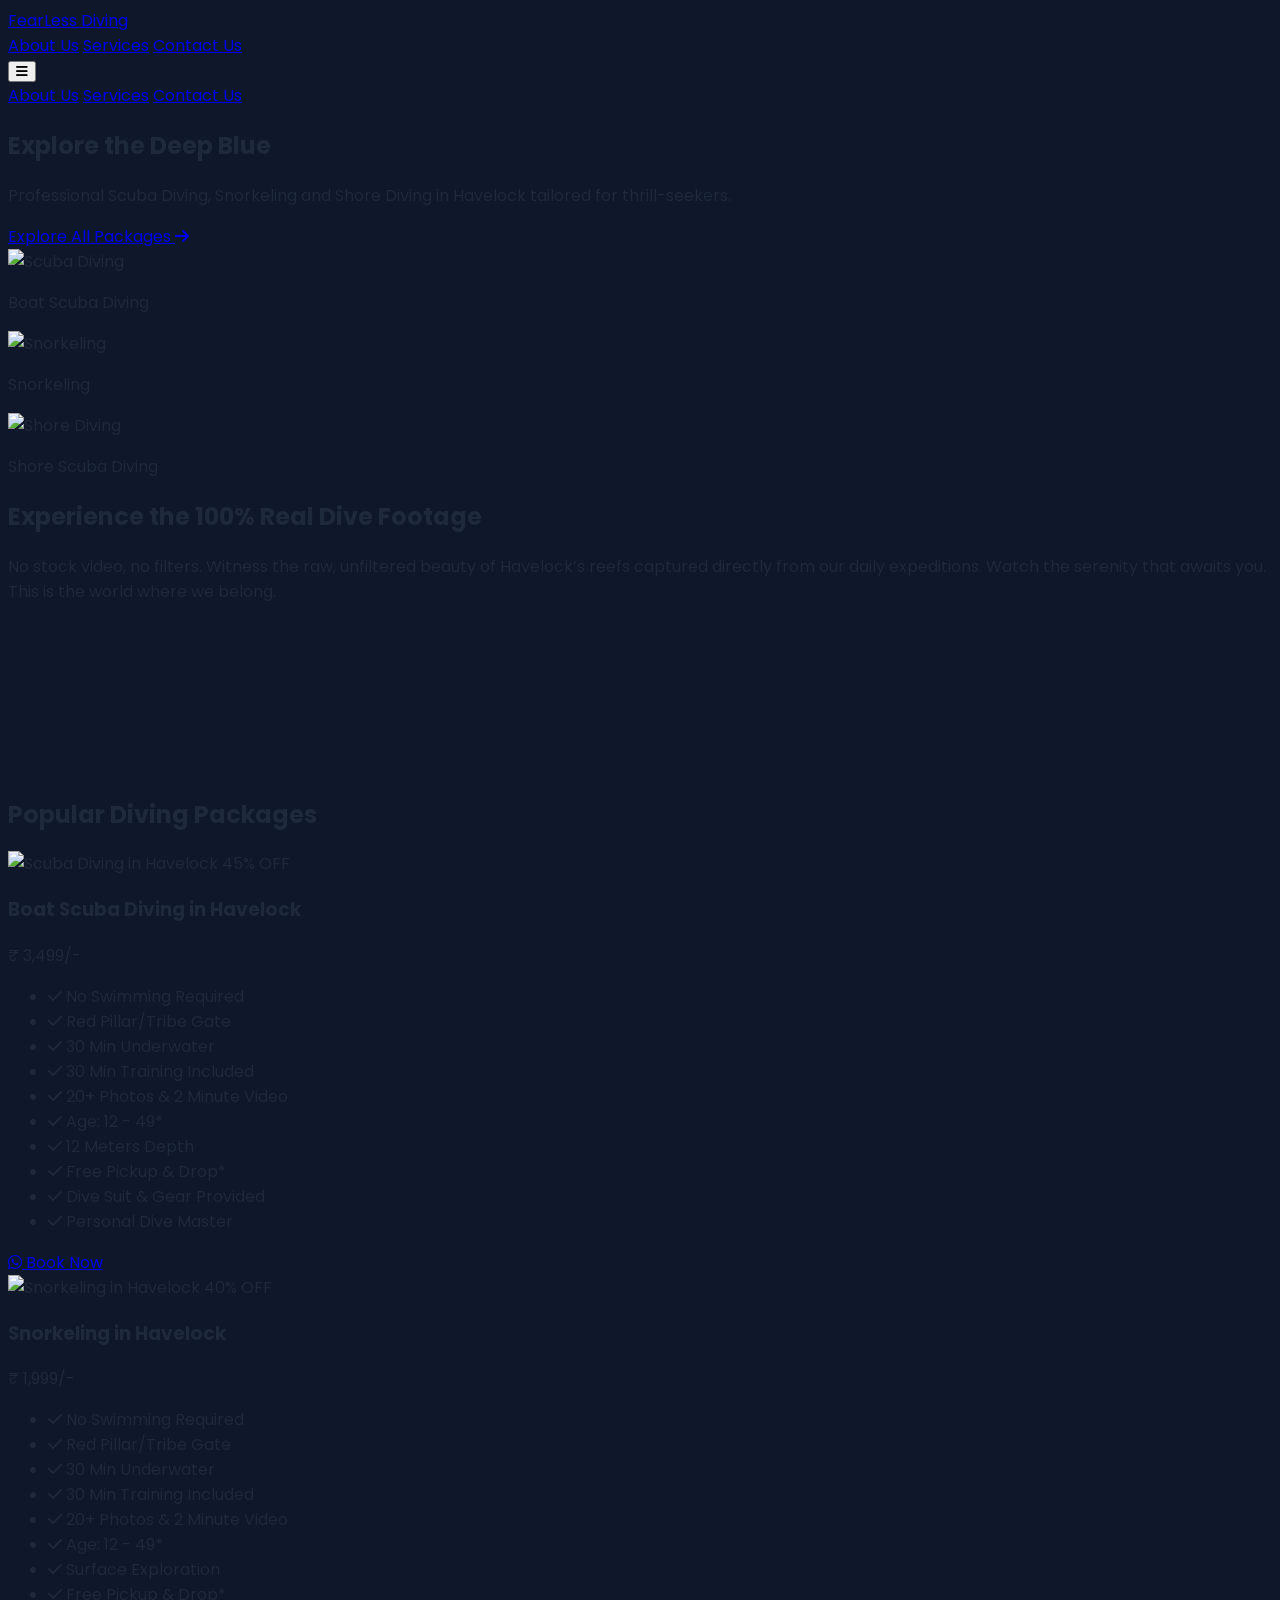
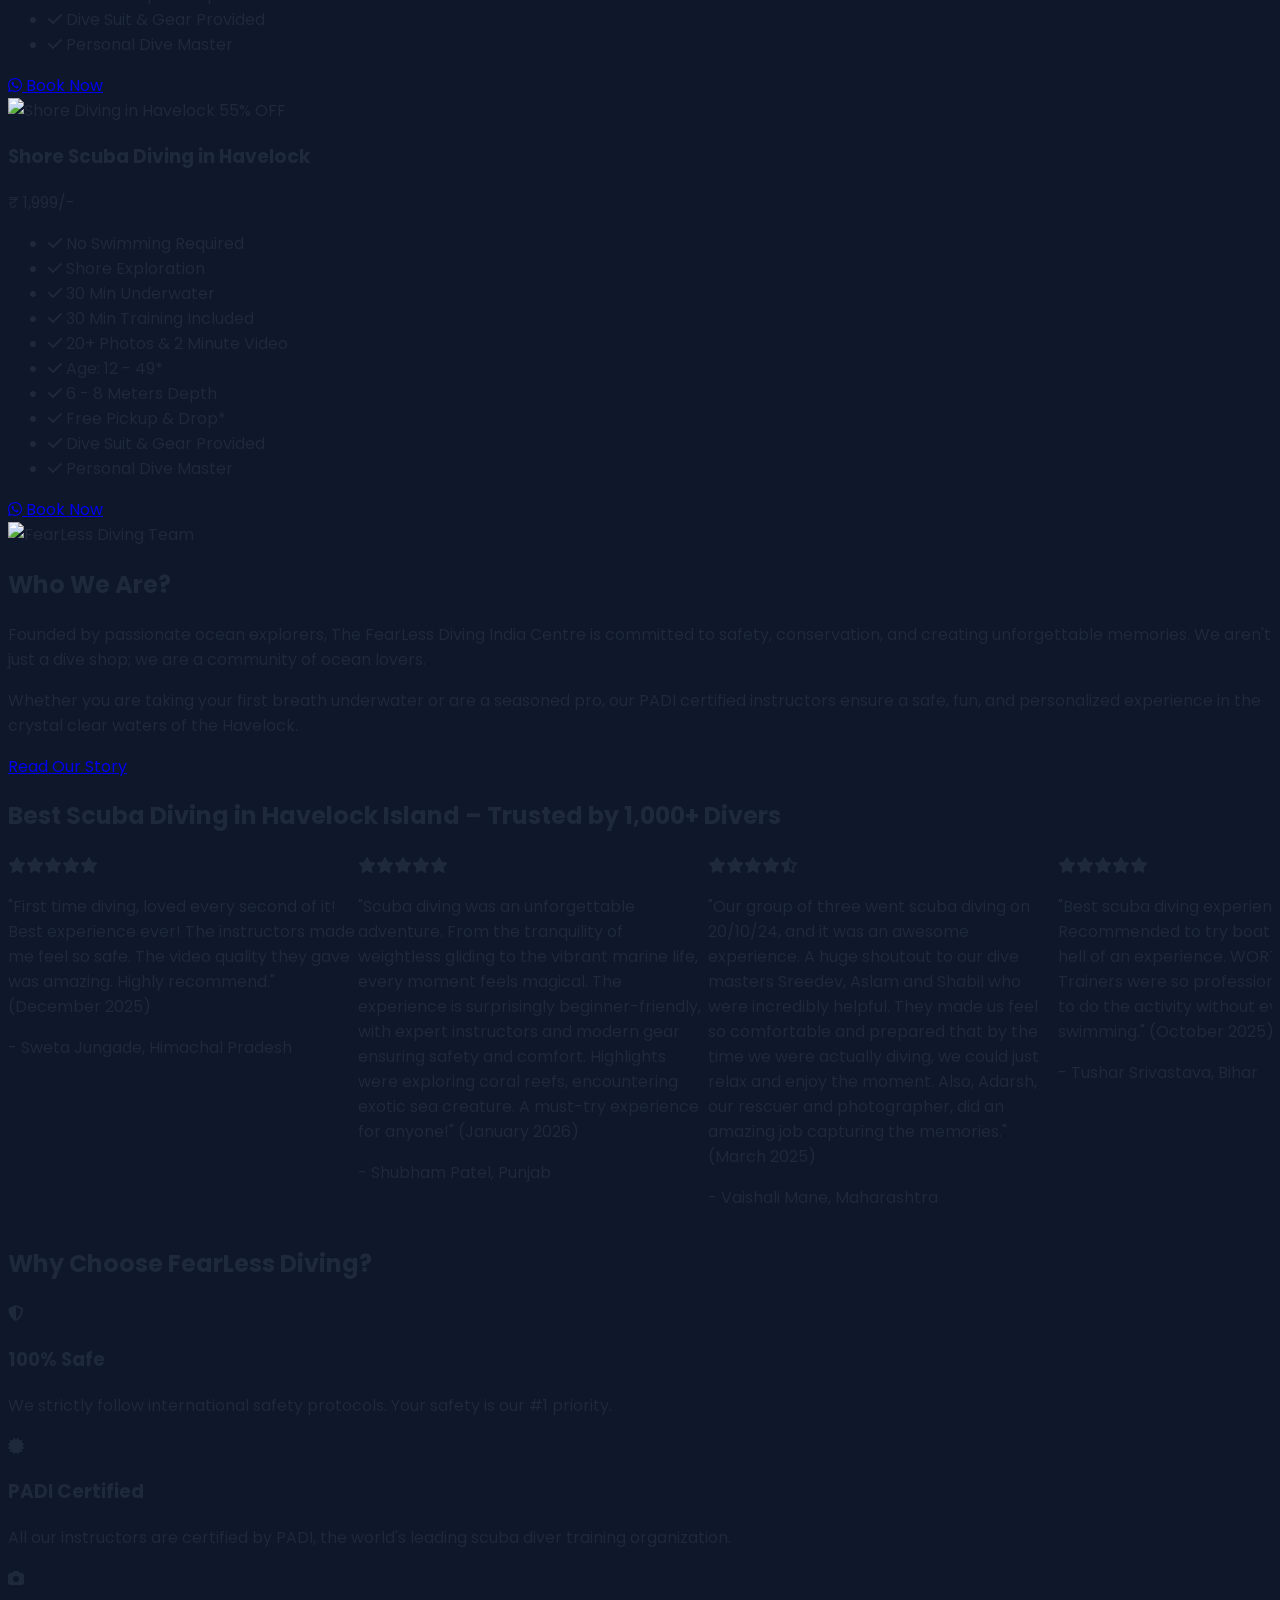
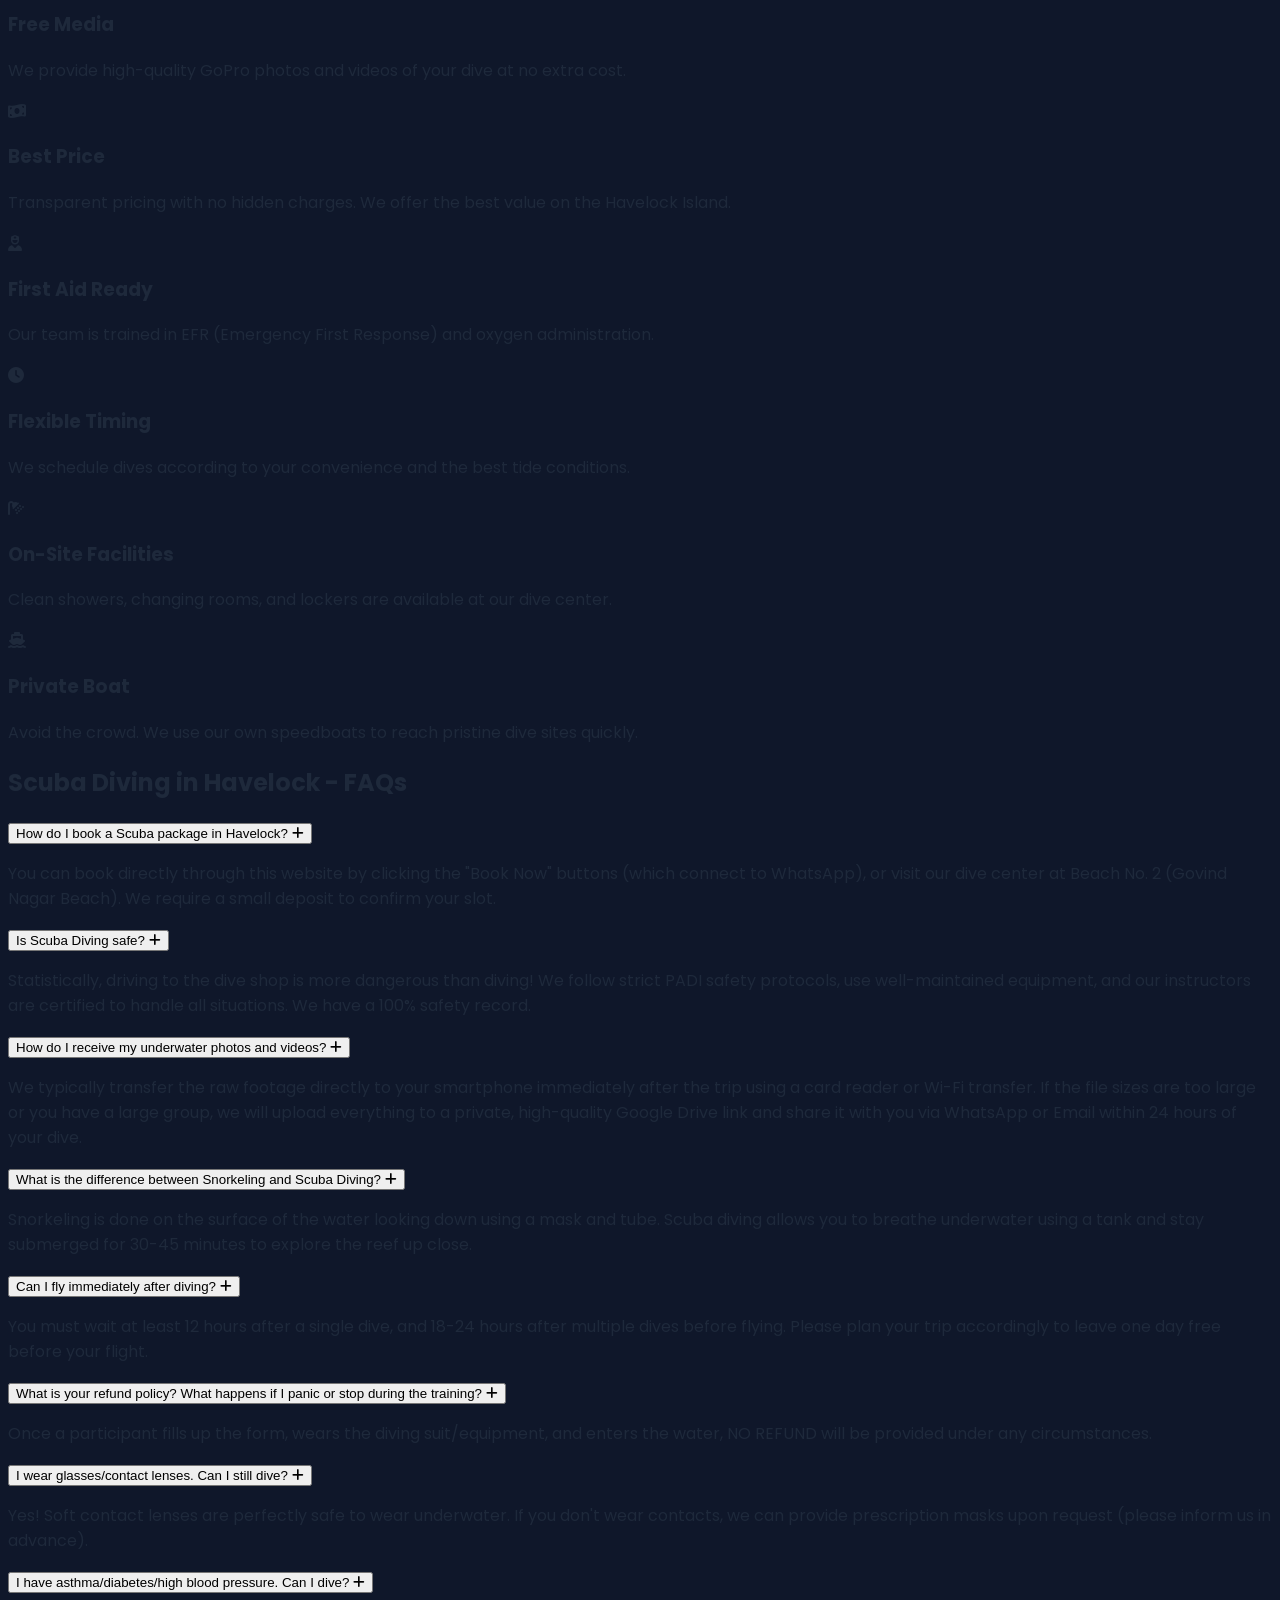
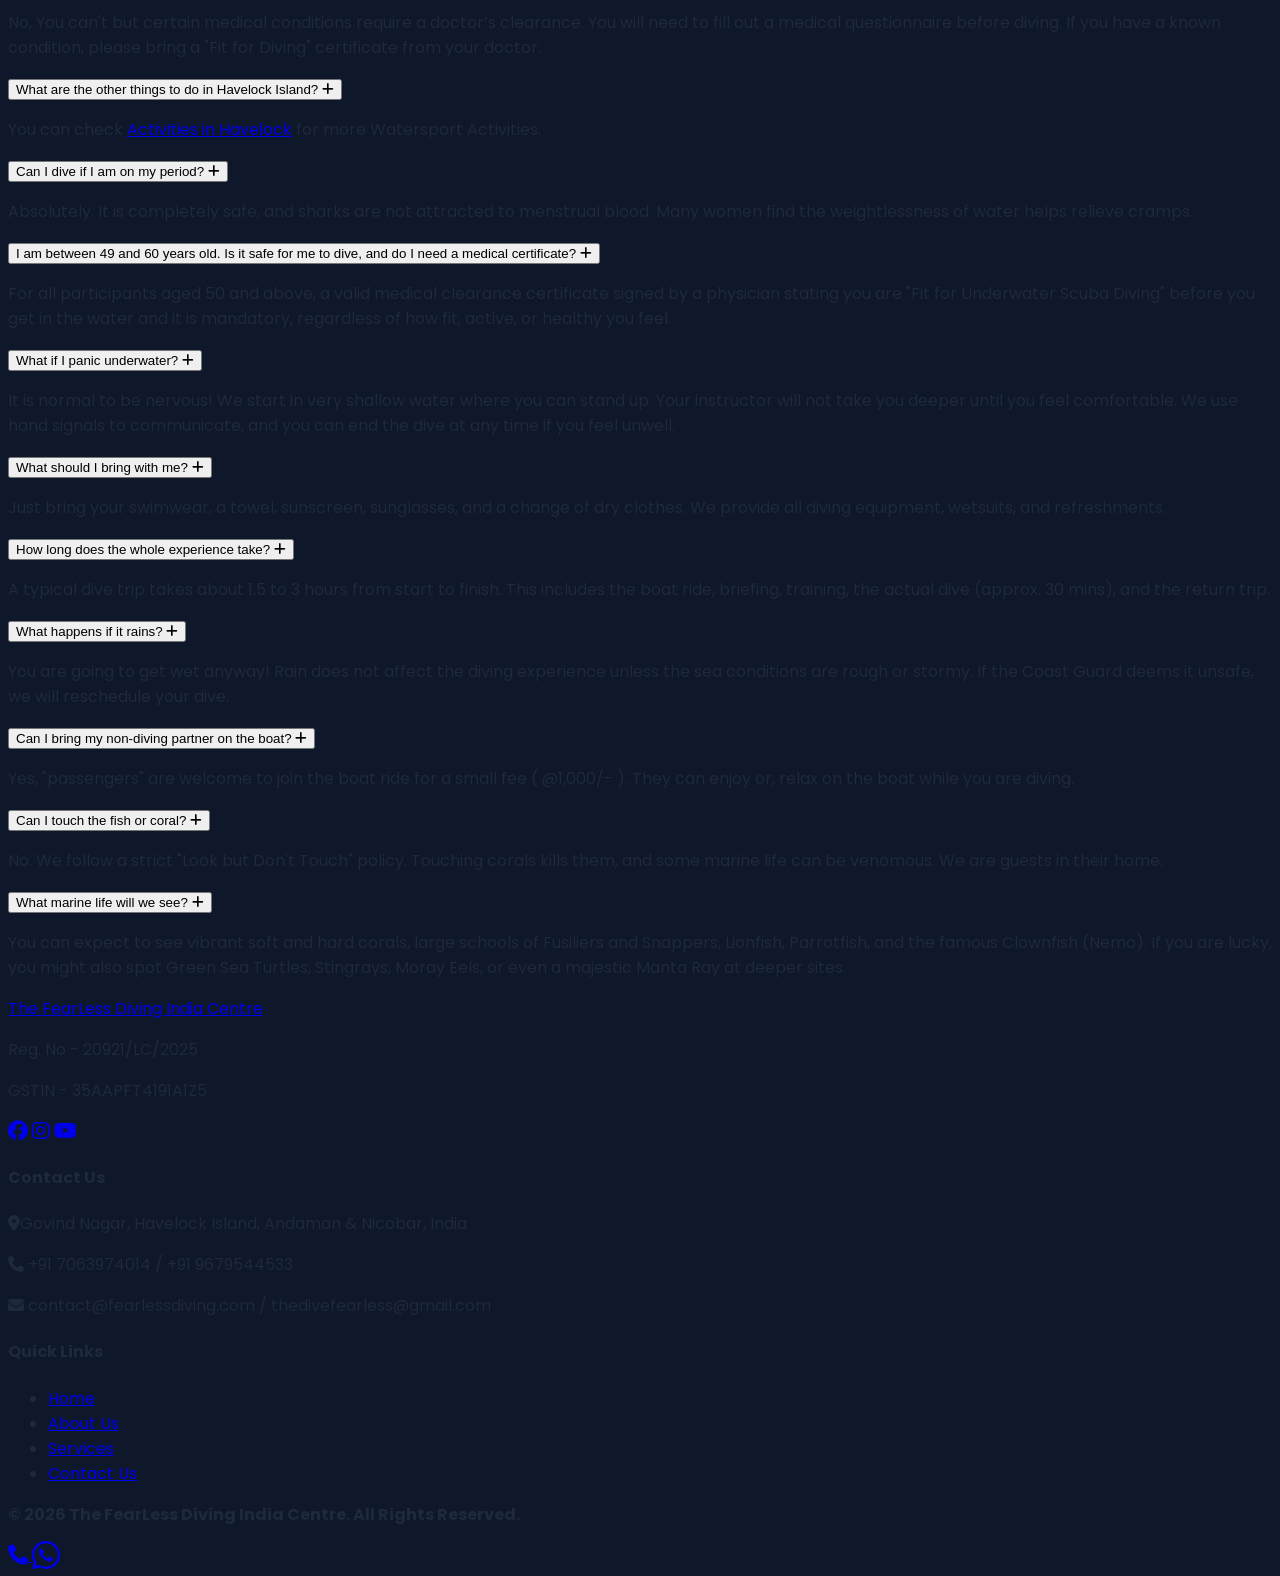
==== index.html @ 526b4c5d "Change background color from white to deep" ====
<!DOCTYPE html>
<html lang="en" class="scroll-smooth">
<head>
    <meta charset="UTF-8">
    <meta name="viewport" content="width=device-width, initial-scale=1.0, maximum-scale=1.0, user-scalable=no">
    <meta name="description" content="FearLess Diving - Scuba Diving, Snorkeling and Shore Diving in Havelock.">
    <title>FearLess Diving | Scuba & Water Sports in Havelock</title>
    
    <!-- Tailwind CSS (CDN) -->
    <script src="https://cdn.tailwindcss.com"></script>
    <script>
        tailwind.config = {
            theme: {
                extend: {
                    colors: {
                        deep: '#0a192f',
                        ocean: '#112240',
                        cyan: { 450: '#00e5ff' }
                    }
                }
            }
        }
    </script>
    
    <link rel="stylesheet" href="https://cdnjs.cloudflare.com/ajax/libs/font-awesome/6.4.0/css/all.min.css">
    <link rel="stylesheet" href="assets/css/style.css">
    <!-- Google tag (gtag.js) -->
<script async src="https://www.googletagmanager.com/gtag/js?id=AW-17920651502">
</script>
<script>
  window.dataLayer = window.dataLayer || [];
  function gtag(){dataLayer.push(arguments);}
  gtag('js', new Date());

  gtag('config', 'AW-17920651502');
</script>
</head>
<body class="bg-deep text-slate-900 no-select font-sans antialiased">

    <!-- Header (Unchanged) -->
    <header class="fixed w-full z-50 bg-deep/90 backdrop-blur-md border-b border-white/10">
        <div class="container mx-auto px-6 py-4 flex justify-between items-center">
            <a href="index.html" class="text-2xl font-bold text-cyan-400 uppercase tracking-widest">
                FearLess Diving
            </a>
            
            <nav class="hidden md:flex space-x-8 text-sm font-semibold uppercase">
                <a href="about.html" class="hover:text-cyan-400 transition">About Us</a>
                <a href="services.html" class="hover:text-cyan-400 transition">Services</a>
                <a href="contact.html" class="hover:text-cyan-400 transition">Contact Us</a>
            </nav>

            <button id="menu-btn" aria-label="Mobile Menu" class="block md:hidden text-cyan-400 focus:outline-none">
                <i class="fa-solid fa-bars text-2xl"></i>
            </button>
        </div>
        
        <div id="menu" class="hidden md:hidden flex-col bg-ocean w-full py-4 px-6 absolute top-full left-0 border-b border-white/10">
            <a href="about.html" class="block py-2 hover:text-cyan-400">About Us</a>
            <a href="services.html" class="block py-2 hover:text-cyan-400">Services</a>
            <a href="contact.html" class="block py-2 hover:text-cyan-400">Contact Us</a>
        </div>
    </header>

<!-- Hero Section -->
    <section class="relative min-h-screen flex items-center justify-center overflow-hidden pt-32 pb-20">
        <!-- Background Overlay -->
        <div class="absolute inset-0 bg-gradient-to-b from-transparent to-deep z-10"></div>
        
        <!-- Content -->
        <div class="container mx-auto px-6 relative z-20 text-center">
            <h1 class="text-4xl md:text-6xl font-bold text-white mb-4 drop-shadow-lg">
                Explore the <span class="text-cyan-400">Deep Blue</span>
            </h1>
            <p class="text-lg md:text-xl text-slate-300 mb-8 max-w-2xl mx-auto">
                Professional Scuba Diving, Snorkeling and Shore Diving in Havelock tailored for thrill-seekers.
            </p>

            <!-- CHANGE 1: Increased margin-bottom (mb-24 md:mb-32) to create gap between button and floating images -->
            <div class="mb-24 md:mb-32">
                <a href="services.html" class="inline-flex items-center justify-center bg-cyan-600 hover:bg-cyan-500 text-white font-bold py-3 px-8 rounded-full shadow-lg shadow-cyan-500/30 transition transform hover:scale-105">
                    Explore All Packages <i class="fa-solid fa-arrow-right ml-2"></i>
                </a>
            </div>
            
            <!-- CHANGE 2: Increased vertical gap (gap-y-12) for mobile so floating images don't overlap when stacked -->
            <div class="grid grid-cols-1 md:grid-cols-3 gap-y-12 md:gap-6">
                
                <!-- Image 1 -->
                <div class="animate-float">
                    <img src="https://www.fearlessdiving.com/assets/images/scuba-diving.webp?w=500&q=80" loading="lazy" alt="Scuba Diving" loading="lazy" class="rounded-xl shadow-2xl border-2 border-cyan-400/30 w-full h-64 object-cover">
                    <p class="mt-4 text-cyan-400 font-bold text-xl tracking-wide">Boat Scuba Diving</p>
                </div>

                <!-- Image 2 (Has negative margin on desktop to pull it up, but normal flow on mobile) -->
                <div class="animate-float-delay md:-mt-16">
                    <img src="https://www.fearlessdiving.com/assets/images/snorkeling.webp?w=500&q=80" loading="lazy" alt="Snorkeling" loading="lazy" class="rounded-xl shadow-2xl border-2 border-cyan-400/30 w-full h-64 object-cover">
                    <p class="mt-4 text-cyan-400 font-bold text-xl tracking-wide">Snorkeling</p>
                </div>

                <!-- Image 3 -->
                <div class="animate-float">
                    <img src="https://www.fearlessdiving.com/assets/images/shore-diving.webp?w=500&q=80" loading="lazy" alt="Shore Diving" loading="lazy" class="rounded-xl shadow-2xl border-2 border-cyan-400/30 w-full h-64 object-cover">
                    <p class="mt-4 text-cyan-400 font-bold text-xl tracking-wide">Shore Scuba Diving</p>
                </div>
            </div>
        </div>
    </section>

<!-- Video Loop Section -->
    <div class="py-12 container mx-auto px-6 border-t border-white/10">
        <div class="text-center mb-10">
            <h2 class="text-3xl font-bold text-white">Experience the <span class="text-cyan-400">100% Real Dive Footage</span></h2>
            <p class="mt-4 text-slate-400 max-w-2xl mx-auto">
                No stock video, no filters. Witness the raw, unfiltered beauty of Havelock’s reefs captured directly from our daily expeditions. Watch the serenity that awaits you. This is the world where we belong.
            </p>
        </div>

        <!-- Video Wrapper -->
        <div class="relative w-full rounded-xl shadow-2xl border-2 border-cyan-400/20 overflow-hidden bg-black">
            
            <iframe 
                class="w-full aspect-video" 
                src="https://www.youtube.com/embed/l9pBPFXhLP4?autoplay=1&mute=1&loop=1&playlist=l9pBPFXhLP4&controls=0&showinfo=0&rel=0&modestbranding=1&iv_load_policy=3" 
                title="Fearless Diving Experience" 
                frameborder="0" 
                allow="accelerometer; autoplay; clipboard-write; encrypted-media; gyroscope; picture-in-picture" 
                allowfullscreen
                loading="lazy">
            </iframe>
        </div>
    </div>
    
    <!-- Services Preview (Unchanged) -->
    <section class="py-20 bg-deep">
        <div class="container mx-auto px-6">
            <h2 class="text-3xl font-bold text-white text-center mb-12">Popular Diving Packages</h2>
            <div class="grid grid-cols-1 md:grid-cols-3 gap-8">
                <!-- Card 1 -->
                <div class="bg-deep rounded-xl overflow-hidden shadow-lg hover:shadow-cyan-400/20 transition duration-300 border border-white/5">
                    <div class="relative">
                        <img src="https://www.fearlessdiving.com/assets/images/scuba-diving-in-hevelock.webp?w=500" loading="lazy" alt="Scuba Diving in Havelock" class="w-full h-48 object-cover">
                        <span class="absolute top-2 right-2 bg-cyan-500 text-deep text-xs font-bold px-2 py-1 rounded">45% OFF</span>
                    </div>
                    <div class="p-6">
                        <h3 class="text-xl font-bold text-white mb-2">Boat Scuba Diving in Havelock</h3>
                        <p class="text-2xl text-cyan-400 font-bold mb-4">₹ 3,499/-</p>
                        <ul class="text-sm space-y-2 mb-6 text-slate-400">
                            <li><i class="fa-solid fa-check text-cyan-400 mr-2"></i> No Swimming Required</li>
                            <li><i class="fa-solid fa-check text-cyan-400 mr-2"></i> Red Pillar/Tribe Gate</li>
                            <li><i class="fa-solid fa-check text-cyan-400 mr-2"></i> 30 Min Underwater</li>
                            <li><i class="fa-solid fa-check text-cyan-400 mr-2"></i> 30 Min Training Included</li>
                            <li><i class="fa-solid fa-check text-cyan-400 mr-2"></i> 20+ Photos & 2 Minute Video</li>
                            <li><i class="fa-solid fa-check text-cyan-400 mr-2"></i> Age: 12 - 49*</li>
                            <li><i class="fa-solid fa-check text-cyan-400 mr-2"></i> 12 Meters Depth</li>
                            <li><i class="fa-solid fa-check text-cyan-400 mr-2"></i> Free Pickup & Drop*</li>
                            <li><i class="fa-solid fa-check text-cyan-400 mr-2"></i> Dive Suit & Gear Provided</li>
                            <li><i class="fa-solid fa-check text-cyan-400 mr-2"></i> Personal Dive Master</li>
                        </ul>
                        <a href="https://wa.me/917063974014?text=I'm%20interested%20in%20Scuba%20Diving" target="_blank" class="block w-full bg-cyan-600 hover:bg-cyan-500 text-white text-center font-bold py-2 rounded transition">
                            <i class="fa-brands fa-whatsapp"></i> Book Now
                        </a>
                    </div>
                </div>
                <!-- Card 2 -->
                <div class="bg-deep rounded-xl overflow-hidden shadow-lg hover:shadow-cyan-400/20 transition duration-300 border border-white/5">
                    <div class="relative">
                    <img src="https://www.fearlessdiving.com/assets/images/snorkeling-in-havelock.webp?w=500" loading="lazy" alt="Snorkeling in Havelock" class="w-full h-48 object-cover">
                    <span class="absolute top-2 right-2 bg-cyan-500 text-deep text-xs font-bold px-2 py-1 rounded">40% OFF</span>
                    </div>
                    <div class="p-6">
                        <h3 class="text-xl font-bold text-white mb-2">Snorkeling in Havelock</h3>
                        <p class="text-2xl text-cyan-400 font-bold mb-4">₹ 1,999/-</p>
                        <ul class="text-sm space-y-2 mb-6 text-slate-400">
                            <li><i class="fa-solid fa-check text-cyan-400 mr-2"></i> No Swimming Required</li>
                            <li><i class="fa-solid fa-check text-cyan-400 mr-2"></i> Red Pillar/Tribe Gate</li>
                            <li><i class="fa-solid fa-check text-cyan-400 mr-2"></i> 30 Min Underwater</li>
                            <li><i class="fa-solid fa-check text-cyan-400 mr-2"></i> 30 Min Training Included</li>
                            <li><i class="fa-solid fa-check text-cyan-400 mr-2"></i> 20+ Photos & 2 Minute Video</li>
                            <li><i class="fa-solid fa-check text-cyan-400 mr-2"></i> Age: 12 - 49*</li>
                            <li><i class="fa-solid fa-check text-cyan-400 mr-2"></i> Surface Exploration</li>
                            <li><i class="fa-solid fa-check text-cyan-400 mr-2"></i> Free Pickup & Drop*</li>
                            <li><i class="fa-solid fa-check text-cyan-400 mr-2"></i> Dive Suit & Gear Provided</li>
                            <li><i class="fa-solid fa-check text-cyan-400 mr-2"></i> Personal Dive Master</li>
                        </ul>
                        <a href="https://wa.me/917063974014?text=I'm%20interested%20in%20Snorkeling" target="_blank" class="block w-full bg-cyan-600 hover:bg-cyan-500 text-white text-center font-bold py-2 rounded transition">
                            <i class="fa-brands fa-whatsapp"></i> Book Now
                        </a>
                    </div>
                </div>
                <!-- Card 3 -->
                <div class="bg-deep rounded-xl overflow-hidden shadow-lg hover:shadow-cyan-400/20 transition duration-300 border border-white/5">
                    <div class="relative">
                    <img src="https://www.fearlessdiving.com/assets/images/shore-diving-inhavelock.webp?w=500" loading="lazy" alt="Shore Diving in Havelock" class="w-full h-48 object-cover">
                    <span class="absolute top-2 right-2 bg-cyan-500 text-deep text-xs font-bold px-2 py-1 rounded">55% OFF</span>
                    </div>
                    <div class="p-6">
                        <h3 class="text-xl font-bold text-white mb-2">Shore Scuba Diving in Havelock</h3>
                        <p class="text-2xl text-cyan-400 font-bold mb-4">₹ 1,999/-</p>
                        <ul class="text-sm space-y-2 mb-6 text-slate-400">
                            <li><i class="fa-solid fa-check text-cyan-400 mr-2"></i> No Swimming Required</li>
                            <li><i class="fa-solid fa-check text-cyan-400 mr-2"></i> Shore Exploration</li>
                            <li><i class="fa-solid fa-check text-cyan-400 mr-2"></i> 30 Min Underwater</li>
                            <li><i class="fa-solid fa-check text-cyan-400 mr-2"></i> 30 Min Training Included</li>
                            <li><i class="fa-solid fa-check text-cyan-400 mr-2"></i> 20+ Photos & 2 Minute Video</li>
                            <li><i class="fa-solid fa-check text-cyan-400 mr-2"></i> Age: 12 - 49*</li>
                            <li><i class="fa-solid fa-check text-cyan-400 mr-2"></i> 6 - 8 Meters Depth</li>
                            <li><i class="fa-solid fa-check text-cyan-400 mr-2"></i> Free Pickup & Drop*</li>
                            <li><i class="fa-solid fa-check text-cyan-400 mr-2"></i> Dive Suit & Gear Provided</li>
                            <li><i class="fa-solid fa-check text-cyan-400 mr-2"></i> Personal Dive Master</li>
                        </ul>
                        <a href="https://wa.me/917063974014?text=I'm%20interested%20in%20Shore%20Diving" target="_blank" class="block w-full bg-cyan-600 hover:bg-cyan-500 text-white text-center font-bold py-2 rounded transition">
                            <i class="fa-brands fa-whatsapp"></i> Book Now
                        </a>
                    </div>
                </div>
            </div>
        </div>
    </section>

    <!-- CHANGE 2: Who We Are (Added Image + Grid Layout) -->
    <section class="py-20 bg-deep">
        <div class="container mx-auto px-6">
            <div class="grid grid-cols-1 md:grid-cols-2 gap-12 items-center">
                <!-- Image Side -->
                <div class="order-2 md:order-1 relative">
                    <div class="absolute -top-4 -left-4 w-24 h-24 border-t-4 border-l-4 border-cyan-400 rounded-tl-xl"></div>
                    <img src="https://www.fearlessdiving.com/assets/images/fearless-diving-team.webp?w=800&q=80" loading="lazy" alt="FearLess Diving Team" class="rounded-xl shadow-2xl w-full h-auto">
                    <div class="absolute -bottom-4 -right-4 w-24 h-24 border-b-4 border-r-4 border-cyan-400 rounded-br-xl"></div>
                </div>
                
                <!-- Content Side -->
                <div class="order-1 md:order-2 text-left">
                    <h2 class="text-3xl font-bold text-white mb-6">Who We Are?</h2>
                    <p class="text-slate-400 mb-6 leading-relaxed">
                        Founded by passionate ocean explorers, The FearLess Diving India Centre is committed to safety, conservation, and creating unforgettable memories. We aren't just a dive shop; we are a community of ocean lovers.
                    </p>
                    <p class="text-slate-400 mb-8 leading-relaxed">
                        Whether you are taking your first breath underwater or are a seasoned pro, our PADI certified instructors ensure a safe, fun, and personalized experience in the crystal clear waters of the Havelock.
                    </p>
                    <a href="about.html" class="inline-block border border-cyan-400 text-cyan-400 px-8 py-2 rounded hover:bg-cyan-400 hover:text-deep transition font-bold">
                        Read Our Story
                    </a>
                </div>
            </div>
        </div>
    </section>
    
    <!-- CHANGE 3: Testimonials (CSS Infinite Scroll) -->
    <section class="py-16 bg-ocean">
        <h2 class="text-3xl font-bold text-white text-center mb-10">Best Scuba Diving in Havelock Island – Trusted by 1,000+ Divers</h2>
        
        <div class="slider-container">
            <!-- The track moves left via CSS Animation -->
            <div class="slider-track gap-6 px-6">
                
                <!-- === ORIGINAL SLIDES === -->
                <div class="testimonial-card bg-deep p-6 rounded-lg border border-white/5 shadow-lg">
                    <div class="text-yellow-400 mb-2"><i class="fa-solid fa-star"></i><i class="fa-solid fa-star"></i><i class="fa-solid fa-star"></i><i class="fa-solid fa-star"></i><i class="fa-solid fa-star"></i></div>
                    <p class="text-sm text-slate-300 italic mb-4">"First time diving, loved every second of it! Best experience ever! The instructors made me feel so safe. The video quality they gave was amazing. Highly recommend." (December 2025)</p>
                    <p class="text-cyan-400 font-bold">- Sweta Jungade, Himachal Pradesh</p>
                </div>
                <div class="testimonial-card bg-deep p-6 rounded-lg border border-white/5 shadow-lg">
                    <div class="text-yellow-400 mb-2"><i class="fa-solid fa-star"></i><i class="fa-solid fa-star"></i><i class="fa-solid fa-star"></i><i class="fa-solid fa-star"></i><i class="fa-solid fa-star"></i></div>
                    <p class="text-sm text-slate-300 italic mb-4">"Scuba diving was an unforgettable adventure. From the tranquility of weightless gliding to the vibrant marine life, every moment feels magical. The experience is surprisingly beginner-friendly, with expert instructors and modern gear ensuring safety and comfort. Highlights were exploring coral reefs, encountering exotic sea creature. A must-try experience for anyone!" (January 2026)</p>
                    <p class="text-cyan-400 font-bold">- Shubham Patel, Punjab</p>
                </div>
                <div class="testimonial-card bg-deep p-6 rounded-lg border border-white/5 shadow-lg">
                    <div class="text-yellow-400 mb-2"><i class="fa-solid fa-star"></i><i class="fa-solid fa-star"></i><i class="fa-solid fa-star"></i><i class="fa-solid fa-star"></i><i class="fa-solid fa-star-half-stroke"></i></div>
                    <p class="text-sm text-slate-300 italic mb-4">"Our group of three went scuba diving on 20/10/24, and it was an awesome experience. A huge shoutout to our dive masters Sreedev, Aslam and Shabil who were incredibly helpful. They made us feel so comfortable and prepared that by the time we were actually diving, we could just relax and enjoy the moment. Also, Adarsh, our rescuer and photographer, did an amazing job capturing the memories." (March 2025)</p>
                    <p class="text-cyan-400 font-bold">- Vaishali Mane, Maharashtra</p>
                </div>
                <div class="testimonial-card bg-deep p-6 rounded-lg border border-white/5 shadow-lg">
                    <div class="text-yellow-400 mb-2"><i class="fa-solid fa-star"></i><i class="fa-solid fa-star"></i><i class="fa-solid fa-star"></i><i class="fa-solid fa-star"></i><i class="fa-solid fa-star"></i></div>
                    <p class="text-sm text-slate-300 italic mb-4">"Best scuba diving experience in Havelock. Recommended to try boat diving, was one hell of an experience. WORTH MAXXX. Trainers were so professional and felt easy to do the activity without even knowing swimming." (October 2025)</p>
                    <p class="text-cyan-400 font-bold">- Tushar Srivastava, Bihar</p>
                </div>
                <div class="testimonial-card bg-deep p-6 rounded-lg border border-white/5 shadow-lg">
                    <div class="text-yellow-400 mb-2"><i class="fa-solid fa-star"></i><i class="fa-solid fa-star"></i><i class="fa-solid fa-star"></i><i class="fa-solid fa-star"></i><i class="fa-solid fa-star"></i></div>
                    <p class="text-sm text-slate-300 italic mb-4">"4 of us went for scuba diving and it was magical. The team and instructors were so friendly and helpful, making our diving experience truly great. Highly recommended!" (September 2025)</p>
                    <p class="text-cyan-400 font-bold">- George Smith, United Kingdom</p>
                </div>
                <div class="testimonial-card bg-deep p-6 rounded-lg border border-white/5 shadow-lg">
                    <div class="text-yellow-400 mb-2"><i class="fa-solid fa-star"></i><i class="fa-solid fa-star"></i><i class="fa-solid fa-star"></i><i class="fa-solid fa-star"></i><i class="fa-solid fa-star"></i></div>
                    <p class="text-sm text-slate-300 italic mb-4">"Instructors and staff are warm and professional, making the experience comfortable for all participants, whether they are doing full scuba or snorkeling." (December 2025)</p>
                    <p class="text-cyan-400 font-bold">- Narasimha Reddy, Telangana</p>
                </div>
                <div class="testimonial-card bg-deep p-6 rounded-lg border border-white/5 shadow-lg">
                    <div class="text-yellow-400 mb-2"><i class="fa-solid fa-star"></i><i class="fa-solid fa-star"></i><i class="fa-solid fa-star"></i><i class="fa-solid fa-star"></i><i class="fa-solid fa-star"></i></div>
                    <p class="text-sm text-slate-300 italic mb-4">"It was a really fun experience; the divers were friendly and made me feel at ease. An incredible adventure exploring the underwater world." (October 2024)</p>
                    <p class="text-cyan-400 font-bold">- Karthikeyan Nair, Kerala</p>
                </div>
                <div class="testimonial-card bg-deep p-6 rounded-lg border border-white/5 shadow-lg">
                    <div class="text-yellow-400 mb-2"><i class="fa-solid fa-star"></i><i class="fa-solid fa-star"></i><i class="fa-solid fa-star"></i><i class="fa-solid fa-star"></i><i class="fa-solid fa-star"></i></div>
                    <p class="text-sm text-slate-300 italic mb-4">"Had the best diving experience with the Fearless Diving team in Havelock. A must-do activity on your Andaman vacation!" (November 2024)</p>
                    <p class="text-cyan-400 font-bold">- Animesh Chakraborty, West Bengal</p>
                </div>
                <div class="testimonial-card bg-deep p-6 rounded-lg border border-white/5 shadow-lg">
                    <div class="text-yellow-400 mb-2"><i class="fa-solid fa-star"></i><i class="fa-solid fa-star"></i><i class="fa-solid fa-star"></i><i class="fa-solid fa-star"></i><i class="fa-solid fa-star"></i></div>
                    <p class="text-sm text-slate-300 italic mb-4">"I was very scared after my first try, but the divers helped me try again. It’s now a lifetime experience I can remember happily for the rest of my life. Thank you team and all the boys!" (December 2025)</p>
                    <p class="text-cyan-400 font-bold">- Pema Tayeng, Arunachal Pradesh</p>
                </div>
                <div class="testimonial-card bg-deep p-6 rounded-lg border border-white/5 shadow-lg">
                    <div class="text-yellow-400 mb-2"><i class="fa-solid fa-star"></i><i class="fa-solid fa-star"></i><i class="fa-solid fa-star"></i><i class="fa-solid fa-star"></i><i class="fa-solid fa-star"></i></div>
                    <p class="text-sm text-slate-300 italic mb-4">"A great professional team that makes you comfortable and gives you ample time underwater to feast your eyes on marine life. Enjoyed every bit of it!" (January 2026)</p>
                    <p class="text-cyan-400 font-bold">- Aisha Adnan, Delhi</p>
                </div>
                <div class="testimonial-card bg-deep p-6 rounded-lg border border-white/5 shadow-lg">
                    <div class="text-yellow-400 mb-2"><i class="fa-solid fa-star"></i><i class="fa-solid fa-star"></i><i class="fa-solid fa-star"></i><i class="fa-solid fa-star"></i><i class="fa-solid fa-star"></i></div>
                    <p class="text-sm text-slate-300 italic mb-4">"The staff was not only friendly but incredibly knowledgeable and made me feel completely at ease while exploring stunning corals and crystal-clear waters." (April 2024)</p>
                    <p class="text-cyan-400 font-bold">- Tojo Joseph, Tamil Nadu</p>
                </div>
                <div class="testimonial-card bg-deep p-6 rounded-lg border border-white/5 shadow-lg">
                    <div class="text-yellow-400 mb-2"><i class="fa-solid fa-star"></i><i class="fa-solid fa-star"></i><i class="fa-solid fa-star"></i><i class="fa-solid fa-star"></i><i class="fa-solid fa-star"></i></div>
                    <p class="text-sm text-slate-300 italic mb-4">"Highly recommend this centre for anyone looking for an unforgettable and safe scuba diving adventure. The staff is knowledgeable and hospitable." (September 2025)
</p>
                    <p class="text-cyan-400 font-bold">- Mikhail Kuzunetsov, Russia</p>
                </div>

                <!-- === DUPLICATE SLIDES (For Infinite Loop Effect) === -->
                <div class="testimonial-card bg-deep p-6 rounded-lg border border-white/5 shadow-lg">
                    <div class="text-yellow-400 mb-2"><i class="fa-solid fa-star"></i><i class="fa-solid fa-star"></i><i class="fa-solid fa-star"></i><i class="fa-solid fa-star"></i><i class="fa-solid fa-star"></i></div>
                    <p class="text-sm text-slate-300 italic mb-4">"First time diving, loved every second of it! Best experience ever! The instructors made me feel so safe. The video quality they gave was amazing. Highly recommend." (December 2025)</p>
                    <p class="text-cyan-400 font-bold">- Sweta Jungade, Himachal Pradesh</p>
                </div>
                <div class="testimonial-card bg-deep p-6 rounded-lg border border-white/5 shadow-lg">
                    <div class="text-yellow-400 mb-2"><i class="fa-solid fa-star"></i><i class="fa-solid fa-star"></i><i class="fa-solid fa-star"></i><i class="fa-solid fa-star"></i><i class="fa-solid fa-star"></i></div>
                    <p class="text-sm text-slate-300 italic mb-4">"Scuba diving was an unforgettable adventure. From the tranquility of weightless gliding to the vibrant marine life, every moment feels magical. The experience is surprisingly beginner-friendly, with expert instructors and modern gear ensuring safety and comfort. Highlights were exploring coral reefs, encountering exotic sea creature. A must-try experience for anyone!" (January 2026)</p>
                    <p class="text-cyan-400 font-bold">- Shubham Patel, Punjab</p>
                </div>
                <div class="testimonial-card bg-deep p-6 rounded-lg border border-white/5 shadow-lg">
                    <div class="text-yellow-400 mb-2"><i class="fa-solid fa-star"></i><i class="fa-solid fa-star"></i><i class="fa-solid fa-star"></i><i class="fa-solid fa-star"></i><i class="fa-solid fa-star-half-stroke"></i></div>
                    <p class="text-sm text-slate-300 italic mb-4">"Our group of three went scuba diving on 20/10/24, and it was an awesome experience. A huge shoutout to our dive masters Sreedev, Aslam and Shabil who were incredibly helpful. They made us feel so comfortable and prepared that by the time we were actually diving, we could just relax and enjoy the moment. Also, Adarsh, our rescuer and photographer, did an amazing job capturing the memories." (March 2025)</p>
                    <p class="text-cyan-400 font-bold">- Vaishali Mane, Maharashtra</p>
                </div>
                <div class="testimonial-card bg-deep p-6 rounded-lg border border-white/5 shadow-lg">
                    <div class="text-yellow-400 mb-2"><i class="fa-solid fa-star"></i><i class="fa-solid fa-star"></i><i class="fa-solid fa-star"></i><i class="fa-solid fa-star"></i><i class="fa-solid fa-star"></i></div>
                    <p class="text-sm text-slate-300 italic mb-4">"Best scuba diving experience in Havelock. Recommended to try boat diving, was one hell of an experience. WORTH MAXXX. Trainers were so professional and felt easy to do the activity without even knowing swimming." (October 2025)</p>
                    <p class="text-cyan-400 font-bold">- Tushar Srivastava, Bihar</p>
                </div>
                <div class="testimonial-card bg-deep p-6 rounded-lg border border-white/5 shadow-lg">
                    <div class="text-yellow-400 mb-2"><i class="fa-solid fa-star"></i><i class="fa-solid fa-star"></i><i class="fa-solid fa-star"></i><i class="fa-solid fa-star"></i><i class="fa-solid fa-star"></i></div>
                    <p class="text-sm text-slate-300 italic mb-4">"4 of us went for scuba diving and it was magical. The team and instructors were so friendly and helpful, making our diving experience truly great. Highly recommended!" (September 2025)</p>
                    <p class="text-cyan-400 font-bold">- George Smith, United Kingdom</p>
                </div>
                <div class="testimonial-card bg-deep p-6 rounded-lg border border-white/5 shadow-lg">
                    <div class="text-yellow-400 mb-2"><i class="fa-solid fa-star"></i><i class="fa-solid fa-star"></i><i class="fa-solid fa-star"></i><i class="fa-solid fa-star"></i><i class="fa-solid fa-star"></i></div>
                    <p class="text-sm text-slate-300 italic mb-4">"Instructors and staff are warm and professional, making the experience comfortable for all participants, whether they are doing full scuba or snorkeling." (December 2025)</p>
                    <p class="text-cyan-400 font-bold">- Narasimha Reddy, Telangana</p>
                </div>
                <div class="testimonial-card bg-deep p-6 rounded-lg border border-white/5 shadow-lg">
                    <div class="text-yellow-400 mb-2"><i class="fa-solid fa-star"></i><i class="fa-solid fa-star"></i><i class="fa-solid fa-star"></i><i class="fa-solid fa-star"></i><i class="fa-solid fa-star"></i></div>
                    <p class="text-sm text-slate-300 italic mb-4">"It was a really fun experience; the divers were friendly and made me feel at ease. An incredible adventure exploring the underwater world." (October 2024)</p>
                    <p class="text-cyan-400 font-bold">- Karthikeyan Nair, Kerala</p>
                </div>
                <div class="testimonial-card bg-deep p-6 rounded-lg border border-white/5 shadow-lg">
                    <div class="text-yellow-400 mb-2"><i class="fa-solid fa-star"></i><i class="fa-solid fa-star"></i><i class="fa-solid fa-star"></i><i class="fa-solid fa-star"></i><i class="fa-solid fa-star"></i></div>
                    <p class="text-sm text-slate-300 italic mb-4">"Had the best diving experience with the Fearless Diving team in Havelock. A must-do activity on your Andaman vacation!" (November 2024)</p>
                    <p class="text-cyan-400 font-bold">- Animesh Chakraborty, West Bengal</p>
                </div>
                <div class="testimonial-card bg-deep p-6 rounded-lg border border-white/5 shadow-lg">
                    <div class="text-yellow-400 mb-2"><i class="fa-solid fa-star"></i><i class="fa-solid fa-star"></i><i class="fa-solid fa-star"></i><i class="fa-solid fa-star"></i><i class="fa-solid fa-star"></i></div>
                    <p class="text-sm text-slate-300 italic mb-4">"I was very scared after my first try, but the divers helped me try again. It’s now a lifetime experience I can remember happily for the rest of my life. Thank you team and all the boys!" (December 2025)</p>
                    <p class="text-cyan-400 font-bold">- Pema Tayeng, Arunachal Pradesh</p>
                </div>
                <div class="testimonial-card bg-deep p-6 rounded-lg border border-white/5 shadow-lg">
                    <div class="text-yellow-400 mb-2"><i class="fa-solid fa-star"></i><i class="fa-solid fa-star"></i><i class="fa-solid fa-star"></i><i class="fa-solid fa-star"></i><i class="fa-solid fa-star"></i></div>
                    <p class="text-sm text-slate-300 italic mb-4">"A great professional team that makes you comfortable and gives you ample time underwater to feast your eyes on marine life. Enjoyed every bit of it!" (January 2026)</p>
                    <p class="text-cyan-400 font-bold">- Aisha Adnan, Delhi</p>
                </div>
                <div class="testimonial-card bg-deep p-6 rounded-lg border border-white/5 shadow-lg">
                    <div class="text-yellow-400 mb-2"><i class="fa-solid fa-star"></i><i class="fa-solid fa-star"></i><i class="fa-solid fa-star"></i><i class="fa-solid fa-star"></i><i class="fa-solid fa-star"></i></div>
                    <p class="text-sm text-slate-300 italic mb-4">"The staff was not only friendly but incredibly knowledgeable and made me feel completely at ease while exploring stunning corals and crystal-clear waters." (April 2024)</p>
                    <p class="text-cyan-400 font-bold">- Tojo Joseph, Tamil Nadu</p>
                </div>
                <div class="testimonial-card bg-deep p-6 rounded-lg border border-white/5 shadow-lg">
                    <div class="text-yellow-400 mb-2"><i class="fa-solid fa-star"></i><i class="fa-solid fa-star"></i><i class="fa-solid fa-star"></i><i class="fa-solid fa-star"></i><i class="fa-solid fa-star"></i></div>
                    <p class="text-sm text-slate-300 italic mb-4">"Highly recommend this centre for anyone looking for an unforgettable and safe scuba diving adventure. The staff is knowledgeable and hospitable." (September 2025)
</p>
                    <p class="text-cyan-400 font-bold">- Mikhail Kuzunetsov, Russia</p>
                </div>

            </div>
        </div>
    </section>

    <!-- CHANGE 4: Why Choose Us (Colorful Icons + Descriptions) -->
    <section class="py-16 bg-deep">
        <div class="container mx-auto px-6">
            <h2 class="text-3xl font-bold text-white text-center mb-12">Why Choose FearLess Diving?</h2>
            
            <div class="grid grid-cols-1 md:grid-cols-2 lg:grid-cols-4 gap-8">
                <!-- Item 1 -->
                <div class="text-center p-4 hover:bg-white/5 rounded-lg transition">
                    <i class="fa-solid fa-shield-halved text-4xl text-green-500 mb-4"></i>
                    <h3 class="text-white font-bold text-lg mb-2">100% Safe</h3>
                    <p class="text-slate-400 text-sm">We strictly follow international safety protocols. Your safety is our #1 priority.</p>
                </div>
                <!-- Item 2 -->
                <div class="text-center p-4 hover:bg-white/5 rounded-lg transition">
                    <i class="fa-solid fa-certificate text-4xl text-yellow-400 mb-4"></i>
                    <h3 class="text-white font-bold text-lg mb-2">PADI Certified</h3>
                    <p class="text-slate-400 text-sm">All our instructors are certified by PADI, the world's leading scuba diver training organization.</p>
                </div>
                <!-- Item 3 -->
                <div class="text-center p-4 hover:bg-white/5 rounded-lg transition">
                    <i class="fa-solid fa-camera text-4xl text-red-500 mb-4"></i>
                    <h3 class="text-white font-bold text-lg mb-2">Free Media</h3>
                    <p class="text-slate-400 text-sm">We provide high-quality GoPro photos and videos of your dive at no extra cost.</p>
                </div>
                <!-- Item 4 -->
                <div class="text-center p-4 hover:bg-white/5 rounded-lg transition">
                    <i class="fa-solid fa-money-bill-wave text-4xl text-green-400 mb-4"></i>
                    <h3 class="text-white font-bold text-lg mb-2">Best Price</h3>
                    <p class="text-slate-400 text-sm">Transparent pricing with no hidden charges. We offer the best value on the Havelock Island.</p>
                </div>
                <!-- Item 5 -->
                <div class="text-center p-4 hover:bg-white/5 rounded-lg transition">
                    <i class="fa-solid fa-user-nurse text-4xl text-pink-500 mb-4"></i>
                    <h3 class="text-white font-bold text-lg mb-2">First Aid Ready</h3>
                    <p class="text-slate-400 text-sm">Our team is trained in EFR (Emergency First Response) and oxygen administration.</p>
                </div>
                <!-- Item 6 -->
                <div class="text-center p-4 hover:bg-white/5 rounded-lg transition">
                    <i class="fa-solid fa-clock text-4xl text-purple-400 mb-4"></i>
                    <h3 class="text-white font-bold text-lg mb-2">Flexible Timing</h3>
                    <p class="text-slate-400 text-sm">We schedule dives according to your convenience and the best tide conditions.</p>
                </div>
                <!-- Item 7 -->
                <div class="text-center p-4 hover:bg-white/5 rounded-lg transition">
                    <i class="fa-solid fa-shower text-4xl text-blue-400 mb-4"></i>
                    <h3 class="text-white font-bold text-lg mb-2">On-Site Facilities</h3>
                    <p class="text-slate-400 text-sm">Clean showers, changing rooms, and lockers are available at our dive center.</p>
                </div>
                <!-- Item 8 -->
                <div class="text-center p-4 hover:bg-white/5 rounded-lg transition">
                    <i class="fa-solid fa-ship text-4xl text-orange-400 mb-4"></i>
                    <h3 class="text-white font-bold text-lg mb-2">Private Boat</h3>
                    <p class="text-slate-400 text-sm">Avoid the crowd. We use our own speedboats to reach pristine dive sites quickly.</p>
                </div>
            </div>
        </div>
    </section>

    <!-- FAQ Section (Unchanged) -->
    <section class="py-16 bg-ocean">
        <div class="container mx-auto px-6 max-w-3xl">
            <h2 class="text-3xl font-bold text-white text-center mb-10">Scuba Diving in Havelock - FAQs</h2>
            <div class="space-y-4">
                <div class="bg-deep rounded border border-white/5 overflow-hidden">
                    <button class="accordion-header w-full text-left px-6 py-4 font-bold text-white flex justify-between items-center focus:outline-none">
                        How do I book a Scuba package in Havelock?
                        <i class="fa-solid fa-plus text-cyan-400"></i>
                    </button>
                    <div class="panel max-h-0 overflow-hidden transition-all duration-300 ease-in-out px-6">
                        <p class="py-4 text-slate-400 text-sm">You can book directly through this website by clicking the "Book Now" buttons (which connect to WhatsApp), or visit our dive center at Beach No. 2 (Govind Nagar Beach). We require a small deposit to confirm your slot.</p>
                    </div>
                </div>
                <div class="bg-deep rounded border border-white/5 overflow-hidden">
                    <button class="accordion-header w-full text-left px-6 py-4 font-bold text-white flex justify-between items-center focus:outline-none">
                        Is Scuba Diving safe?
                        <i class="fa-solid fa-plus text-cyan-400"></i>
                    </button>
                    <div class="panel max-h-0 overflow-hidden transition-all duration-300 ease-in-out px-6">
                        <p class="py-4 text-slate-400 text-sm">Statistically, driving to the dive shop is more dangerous than diving! We follow strict PADI safety protocols, use well-maintained equipment, and our instructors are certified to handle all situations. We have a 100% safety record.</p>
                    </div>
                </div>
                <div class="bg-deep rounded border border-white/5 overflow-hidden">
                    <button class="accordion-header w-full text-left px-6 py-4 font-bold text-white flex justify-between items-center focus:outline-none">
                        How do I receive my underwater photos and videos?
                        <i class="fa-solid fa-plus text-cyan-400"></i>
                    </button>
                    <div class="panel max-h-0 overflow-hidden transition-all duration-300 ease-in-out px-6">
                        <p class="py-4 text-slate-400 text-sm">We typically transfer the raw footage directly to your smartphone immediately after the trip using a card reader or Wi-Fi transfer. If the file sizes are too large or you have a large group, we will upload everything to a private, high-quality Google Drive link and share it with you via WhatsApp or Email within 24 hours of your dive.</p>
                    </div>
                </div>
                <div class="bg-deep rounded border border-white/5 overflow-hidden">
                    <button class="accordion-header w-full text-left px-6 py-4 font-bold text-white flex justify-between items-center focus:outline-none">
                        What is the difference between Snorkeling and Scuba Diving?
                        <i class="fa-solid fa-plus text-cyan-400"></i>
                    </button>
                    <div class="panel max-h-0 overflow-hidden transition-all duration-300 ease-in-out px-6">
                        <p class="py-4 text-slate-400 text-sm">Snorkeling is done on the surface of the water looking down using a mask and tube. Scuba diving allows you to breathe underwater using a tank and stay submerged for 30-45 minutes to explore the reef up close.</p>
                    </div>
                </div>
                <div class="bg-deep rounded border border-white/5 overflow-hidden">
                    <button class="accordion-header w-full text-left px-6 py-4 font-bold text-white flex justify-between items-center focus:outline-none">
                        Can I fly immediately after diving?
                        <i class="fa-solid fa-plus text-cyan-400"></i>
                    </button>
                    <div class="panel max-h-0 overflow-hidden transition-all duration-300 ease-in-out px-6">
                        <p class="py-4 text-slate-400 text-sm">You must wait at least 12 hours after a single dive, and 18-24 hours after multiple dives before flying. Please plan your trip accordingly to leave one day free before your flight.</p>
                    </div>
                </div>
                <div class="bg-deep rounded border border-white/5 overflow-hidden">
                    <button class="accordion-header w-full text-left px-6 py-4 font-bold text-white flex justify-between items-center focus:outline-none">
                        What is your refund policy? What happens if I panic or stop during the training?
                        <i class="fa-solid fa-plus text-cyan-400"></i>
                    </button>
                    <div class="panel max-h-0 overflow-hidden transition-all duration-300 ease-in-out px-6">
                        <p class="py-4 text-slate-400 text-sm">Once a participant fills up the form, wears the diving suit/equipment, and enters the water, NO REFUND will be provided under any circumstances.</p>
                    </div>
                </div>
                <div class="bg-deep rounded border border-white/5 overflow-hidden">
                    <button class="accordion-header w-full text-left px-6 py-4 font-bold text-white flex justify-between items-center focus:outline-none">
                        I wear glasses/contact lenses. Can I still dive?
                        <i class="fa-solid fa-plus text-cyan-400"></i>
                    </button>
                    <div class="panel max-h-0 overflow-hidden transition-all duration-300 ease-in-out px-6">
                        <p class="py-4 text-slate-400 text-sm">Yes! Soft contact lenses are perfectly safe to wear underwater. If you don't wear contacts, we can provide prescription masks upon request (please inform us in advance).</p>
                    </div>
                </div><div class="bg-deep rounded border border-white/5 overflow-hidden">
                    <button class="accordion-header w-full text-left px-6 py-4 font-bold text-white flex justify-between items-center focus:outline-none">
                        I have asthma/diabetes/high blood pressure. Can I dive?
                        <i class="fa-solid fa-plus text-cyan-400"></i>
                    </button>
                    <div class="panel max-h-0 overflow-hidden transition-all duration-300 ease-in-out px-6">
                        <p class="py-4 text-slate-400 text-sm">No, You can't but certain medical conditions require a doctor’s clearance. You will need to fill out a medical questionnaire before diving. If you have a known condition, please bring a "Fit for Diving" certificate from your doctor.</p>
                    </div>
                </div>
                <div class="bg-deep rounded border border-white/5 overflow-hidden">
                    <button class="accordion-header w-full text-left px-6 py-4 font-bold text-white flex justify-between items-center focus:outline-none">
                        What are the other things to do in Havelock Island?
                        <i class="fa-solid fa-plus text-cyan-400"></i>
                    </button>
                    <div class="panel max-h-0 overflow-hidden transition-all duration-300 ease-in-out px-6">
                        <p class="py-4 text-slate-400 text-sm">You can check <a href="https://www.gohavelock.com" class="hover:text-cyan-400 transition">Activities in Havelock</a> for more Watersport Activities.</p>
                    </div>
                </div><div class="bg-deep rounded border border-white/5 overflow-hidden">
                    <button class="accordion-header w-full text-left px-6 py-4 font-bold text-white flex justify-between items-center focus:outline-none">
                        Can I dive if I am on my period?
                        <i class="fa-solid fa-plus text-cyan-400"></i>
                    </button>
                    <div class="panel max-h-0 overflow-hidden transition-all duration-300 ease-in-out px-6">
                        <p class="py-4 text-slate-400 text-sm">Absolutely. It is completely safe, and sharks are not attracted to menstrual blood. Many women find the weightlessness of water helps relieve cramps.
</p>
                    </div>
                </div>
                <div class="bg-deep rounded border border-white/5 overflow-hidden">
                    <button class="accordion-header w-full text-left px-6 py-4 font-bold text-white flex justify-between items-center focus:outline-none">
                        I am between 49 and 60 years old. Is it safe for me to dive, and do I need a medical certificate?
                        <i class="fa-solid fa-plus text-cyan-400"></i>
                    </button>
                    <div class="panel max-h-0 overflow-hidden transition-all duration-300 ease-in-out px-6">
                        <p class="py-4 text-slate-400 text-sm"> For all participants aged 50 and above, a valid medical clearance certificate signed by a physician stating you are "Fit for Underwater Scuba Diving" before you get in the water and it is mandatory, regardless of how fit, active, or healthy you feel.
</p>
                    </div>
                </div>
                <div class="bg-deep rounded border border-white/5 overflow-hidden">
                    <button class="accordion-header w-full text-left px-6 py-4 font-bold text-white flex justify-between items-center focus:outline-none">
                        What if I panic underwater?
                        <i class="fa-solid fa-plus text-cyan-400"></i>
                    </button>
                    <div class="panel max-h-0 overflow-hidden transition-all duration-300 ease-in-out px-6">
                        <p class="py-4 text-slate-400 text-sm">It is normal to be nervous! We start in very shallow water where you can stand up. Your instructor will not take you deeper until you feel comfortable. We use hand signals to communicate, and you can end the dive at any time if you feel unwell.</p>
                    </div>
                </div><div class="bg-deep rounded border border-white/5 overflow-hidden">
                    <button class="accordion-header w-full text-left px-6 py-4 font-bold text-white flex justify-between items-center focus:outline-none">
                        What should I bring with me?
                        <i class="fa-solid fa-plus text-cyan-400"></i>
                    </button>
                    <div class="panel max-h-0 overflow-hidden transition-all duration-300 ease-in-out px-6">
                        <p class="py-4 text-slate-400 text-sm">Just bring your swimwear, a towel, sunscreen, sunglasses, and a change of dry clothes. We provide all diving equipment, wetsuits, and refreshments.</p>
                    </div>
                </div><div class="bg-deep rounded border border-white/5 overflow-hidden">
                    <button class="accordion-header w-full text-left px-6 py-4 font-bold text-white flex justify-between items-center focus:outline-none">
                        How long does the whole experience take?
                        <i class="fa-solid fa-plus text-cyan-400"></i>
                    </button>
                    <div class="panel max-h-0 overflow-hidden transition-all duration-300 ease-in-out px-6">
                        <p class="py-4 text-slate-400 text-sm">A typical dive trip takes about 1.5 to 3 hours from start to finish. This includes the boat ride, briefing, training, the actual dive (approx. 30 mins), and the return trip.</p>
                    </div>
                </div><div class="bg-deep rounded border border-white/5 overflow-hidden">
                    <button class="accordion-header w-full text-left px-6 py-4 font-bold text-white flex justify-between items-center focus:outline-none">
                        What happens if it rains?
                        <i class="fa-solid fa-plus text-cyan-400"></i>
                    </button>
                    <div class="panel max-h-0 overflow-hidden transition-all duration-300 ease-in-out px-6">
                        <p class="py-4 text-slate-400 text-sm">You are going to get wet anyway! Rain does not affect the diving experience unless the sea conditions are rough or stormy. If the Coast Guard deems it unsafe, we will reschedule your dive.</p>
                    </div>
                </div><div class="bg-deep rounded border border-white/5 overflow-hidden">
                    <button class="accordion-header w-full text-left px-6 py-4 font-bold text-white flex justify-between items-center focus:outline-none">
                        Can I bring my non-diving partner on the boat?
                        <i class="fa-solid fa-plus text-cyan-400"></i>
                    </button>
                    <div class="panel max-h-0 overflow-hidden transition-all duration-300 ease-in-out px-6">
                        <p class="py-4 text-slate-400 text-sm">Yes, "passengers" are welcome to join the boat ride for a small fee ( @1,000/- ). They can enjoy or, relax on the boat while you are diving.</p>
                    </div>
                </div><div class="bg-deep rounded border border-white/5 overflow-hidden">
                    <button class="accordion-header w-full text-left px-6 py-4 font-bold text-white flex justify-between items-center focus:outline-none">
                        Can I touch the fish or coral?
                        <i class="fa-solid fa-plus text-cyan-400"></i>
                    </button>
                    <div class="panel max-h-0 overflow-hidden transition-all duration-300 ease-in-out px-6">
                        <p class="py-4 text-slate-400 text-sm">No. We follow a strict "Look but Don't Touch" policy. Touching corals kills them, and some marine life can be venomous. We are guests in their home.</p>
                    </div>
                </div><div class="bg-deep rounded border border-white/5 overflow-hidden">
                    <button class="accordion-header w-full text-left px-6 py-4 font-bold text-white flex justify-between items-center focus:outline-none">
                        What marine life will we see?
                        <i class="fa-solid fa-plus text-cyan-400"></i>
                    </button>
                    <div class="panel max-h-0 overflow-hidden transition-all duration-300 ease-in-out px-6">
                        <p class="py-4 text-slate-400 text-sm">You can expect to see vibrant soft and hard corals, large schools of Fusiliers and Snappers, Lionfish, Parrotfish, and the famous Clownfish (Nemo). If you are lucky, you might also spot Green Sea Turtles, Stingrays, Moray Eels, or even a majestic Manta Ray at deeper sites.
</p>
                    </div>
                </div>
            </div>
        </div>
    </section>

<!-- Footer -->
    <footer class="bg-deep pt-12 pb-6 border-t border-white/10">
        <div class="container mx-auto px-6">
            
            <!-- Main Footer Content -->
            <div class="grid grid-cols-1 md:grid-cols-3 gap-12 mb-12">
                <div>
                    <a href="https://www.fearlessdiving.com" class="text-2xl font-bold text-cyan-300 uppercase tracking-widest">
                       The FearLess Diving India Centre
                    </a>
                    <p class="mt-4 text-slate-400 text-sm"><b></b>Reg. No - 20921/LC/2025</b></p>
                    <p class="mt-4 text-slate-400 text-sm"><b></b>GSTIN - 35AAPFT4191A1Z5</b></p>
                    <div class="mt-6 flex space-x-4">
                        <a href="https://www.facebook.com/thefearlessdivingcentre/" aria-label="Fearless Diving Facebook" class="text-white hover:text-cyan-400 transition"><i class="fa-brands fa-facebook fa-lg"></i></a>
                        <a href="https://www.instagram.com/divefearless_/" aria-label="Fearless Diving Instagram" class="text-white hover:text-cyan-400 transition"><i class="fa-brands fa-instagram fa-lg"></i></a>
                        <a href="https://www.youtube.com/@thefearlessdiving" aria-label="Fearless Diving YouTube" class="text-white hover:text-cyan-400 transition"><i class="fa-brands fa-youtube fa-lg"></i></a>
                    </div>
                </div>
                <div>
                    <h4 class="text-white font-bold mb-4">Contact Us</h4>
                    <p class="text-slate-400 text-sm mb-2"><i class="fa-solid fa-location-dot mr-2"></i>Govind Nagar, Havelock Island, Andaman & Nicobar, India</p>
                    <p class="text-slate-400 text-sm mb-2"><i class="fa-solid fa-phone mr-2"></i> +91 7063974014 / +91 9679544533</p>
                    <p class="text-slate-400 text-sm"><i class="fa-solid fa-envelope mr-2"></i> contact@fearlessdiving.com / thedivefearless@gmail.com</p>
                </div>
                <div>
                    <h4 class="text-white font-bold mb-4">Quick Links</h4>
                    <ul class="text-sm space-y-2 text-slate-400">
                        <li><a href="index.html" class="hover:text-cyan-400 transition">Home</a></li>
                        <li><a href="about.html" class="hover:text-cyan-400 transition">About Us</a></li>
                        <li><a href="services.html" class="hover:text-cyan-400 transition">Services</a></li>
                        <li><a href="contact.html" class="hover:text-cyan-400 transition">Contact Us</a></li>
                    </ul>
                </div>
            </div>

            <!-- NEW: Copyright Section -->
            <div class="border-t border-white/10 pt-8 text-center">
                <p class="text-slate-600 text-sm">
                   <b>&copy; 2026 The FearLess Diving India Centre. All Rights Reserved.</b>
                </p>
            </div>

        </div>
    </footer>

    <!-- Floating Actions -->
    <a href="tel:+917063974014" aria-label="Fearless Diving Call" class="fixed bottom-6 left-6 bg-blue-600 text-white w-14 h-14 rounded-full flex items-center justify-center shadow-lg hover:scale-110 transition z-50">
        <i class="fa-solid fa-phone fa-lg"></i>
    </a>
    <a href="https://wa.me/917063974014" target="_blank" aria-label="Fearless Diving WhatsApp" class="fixed bottom-6 right-6 bg-green-500 text-white w-14 h-14 rounded-full flex items-center justify-center shadow-lg hover:scale-110 transition z-50">
        <i class="fa-brands fa-whatsapp fa-2xl"></i>
    </a>

    <!-- Scripts -->
    <script src="assets/js/script.js"></script>
</body>
</html>
---- assets/css/style.css ----
/* Custom Fonts & Base */
@import url('https://fonts.googleapis.com/css2?family=Poppins:wght@300;400;600;700&display=swap');

body {
    font-family: 'Poppins', sans-serif;
    background-color: #0f172a; /* Slate 900 */
    color: #1e293b; /* Slate 200 */
    overflow-x: hidden;
}

/* Security & UX Restrictions */
.no-select {
    -webkit-user-select: none;
    -moz-user-select: none;
    -ms-user-select: none;
    user-select: none;
}

/* Smooth Scrolling */
html {
    scroll-behavior: smooth;
}

/* Hero Animation Keyframes */
@keyframes float {
    0% { transform: translateY(0px); }
    50% { transform: translateY(-20px); }
    100% { transform: translateY(0px); }
}

.animate-float {
    animation: float 6s ease-in-out infinite;
}

.animate-float-delay {
    animation: float 7s ease-in-out infinite;
    animation-delay: 1s;
}

/* Custom Scrollbar */
::-webkit-scrollbar {
    width: 10px;
}
::-webkit-scrollbar-track {
    background: #0f172a;
}
::-webkit-scrollbar-thumb {
    background: #06b6d4;
    border-radius: 5px;
}
::-webkit-scrollbar-thumb:hover {
    background: #0891b2;
}

/* --- NEW: Infinite Testimonial Scroll --- */
@keyframes scroll {
    0% { transform: translateX(0); }
    100% { transform: translateX(-50%); } /* Moves half way (because we duplicated content) */
}

.slider-container {
    overflow: hidden;
    width: 100%;
}

.slider-track {
    display: flex;
    width: max-content; /* Allows track to be as wide as needed */
    animation: scroll 30s linear infinite;
}

.slider-track:hover {
    animation-play-state: paused; /* Pauses when user hovers to read */
}

/* Ensure cards don't shrink */
.testimonial-card {
    flex: 0 0 350px; /* Fixed width for cards */
}
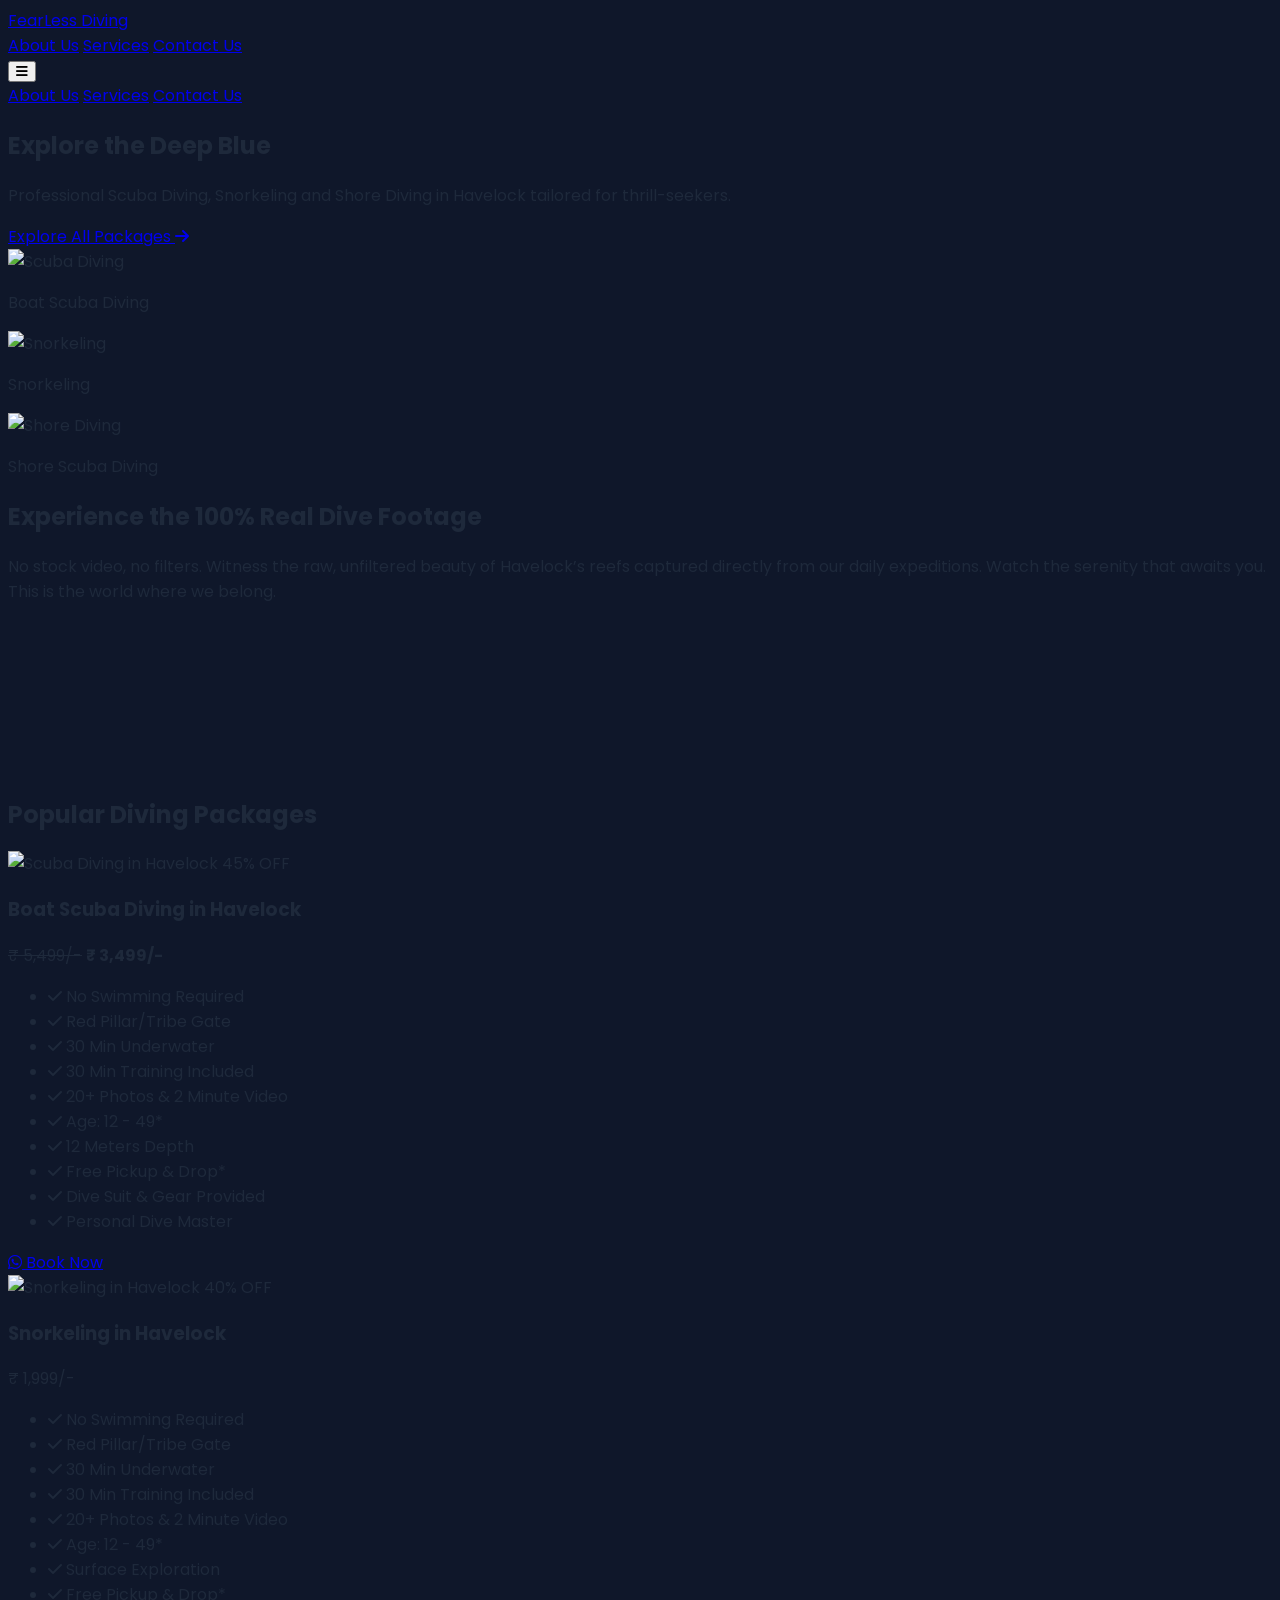
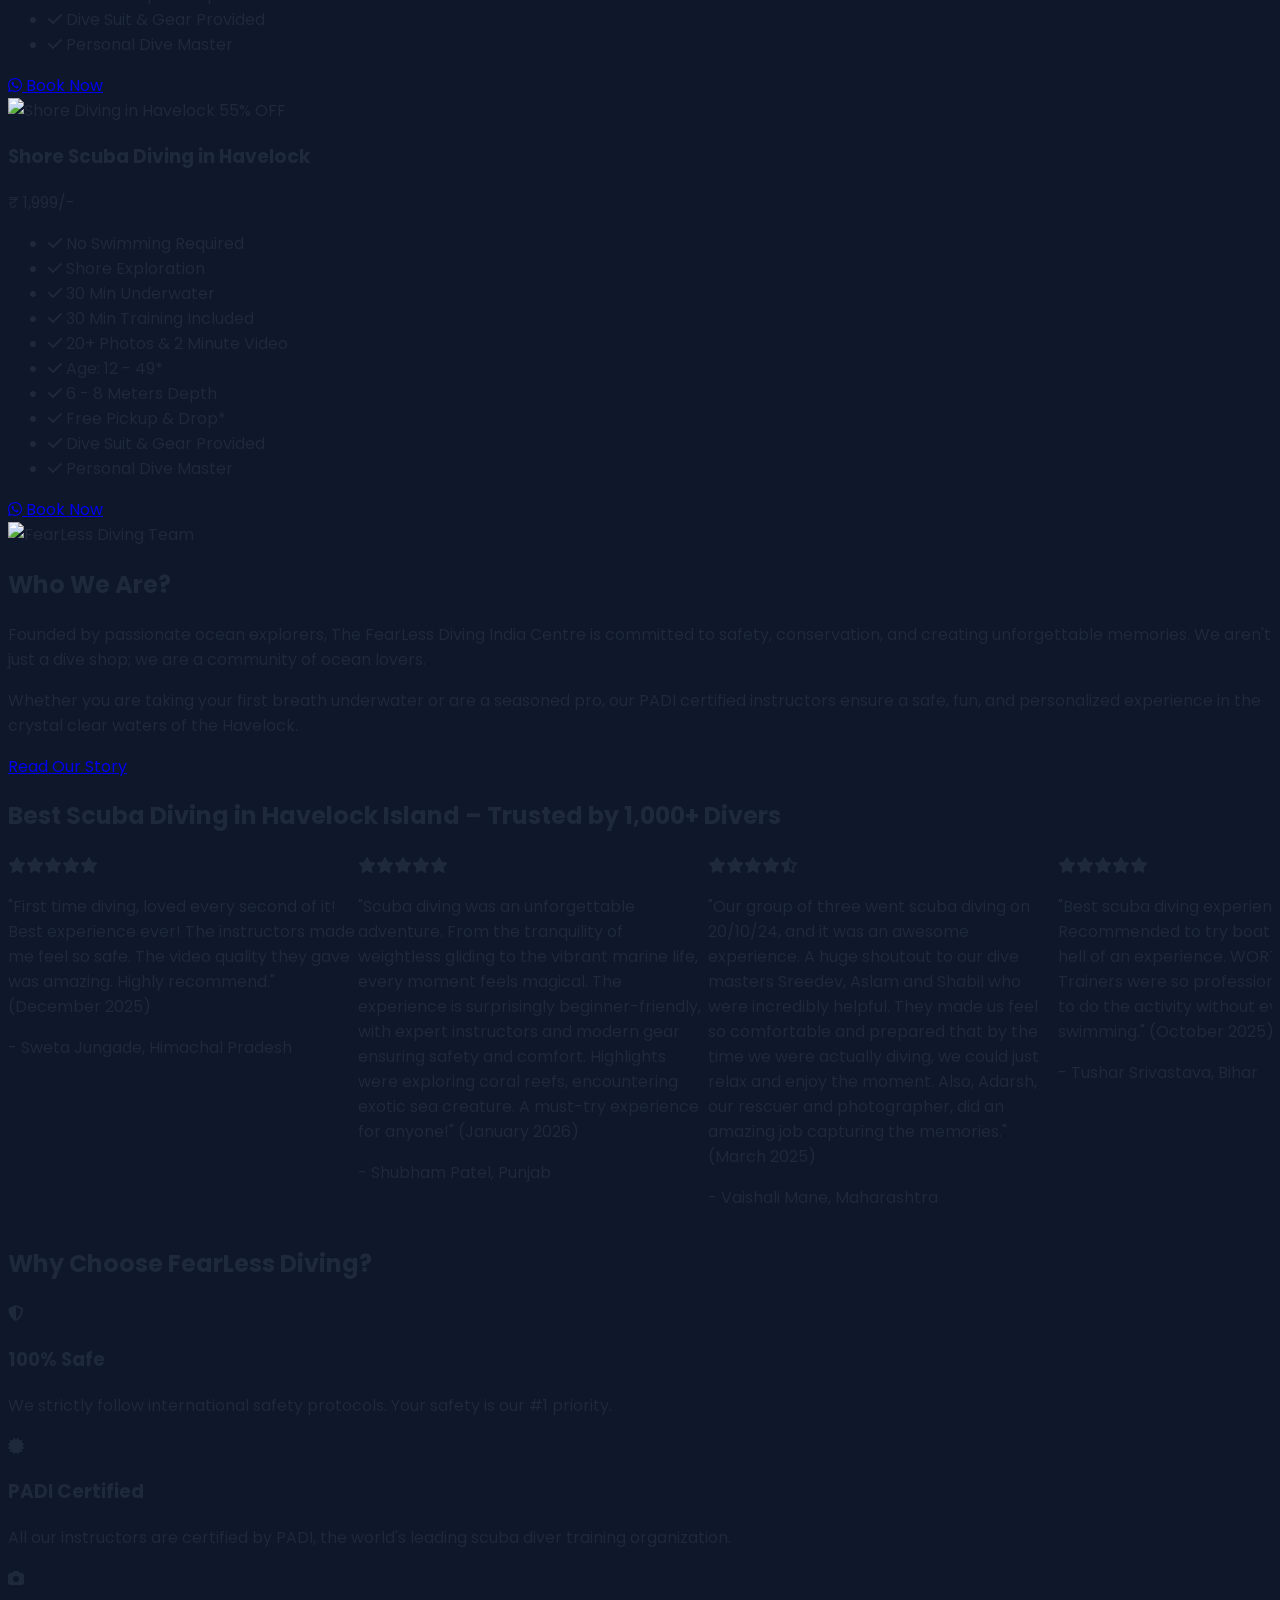
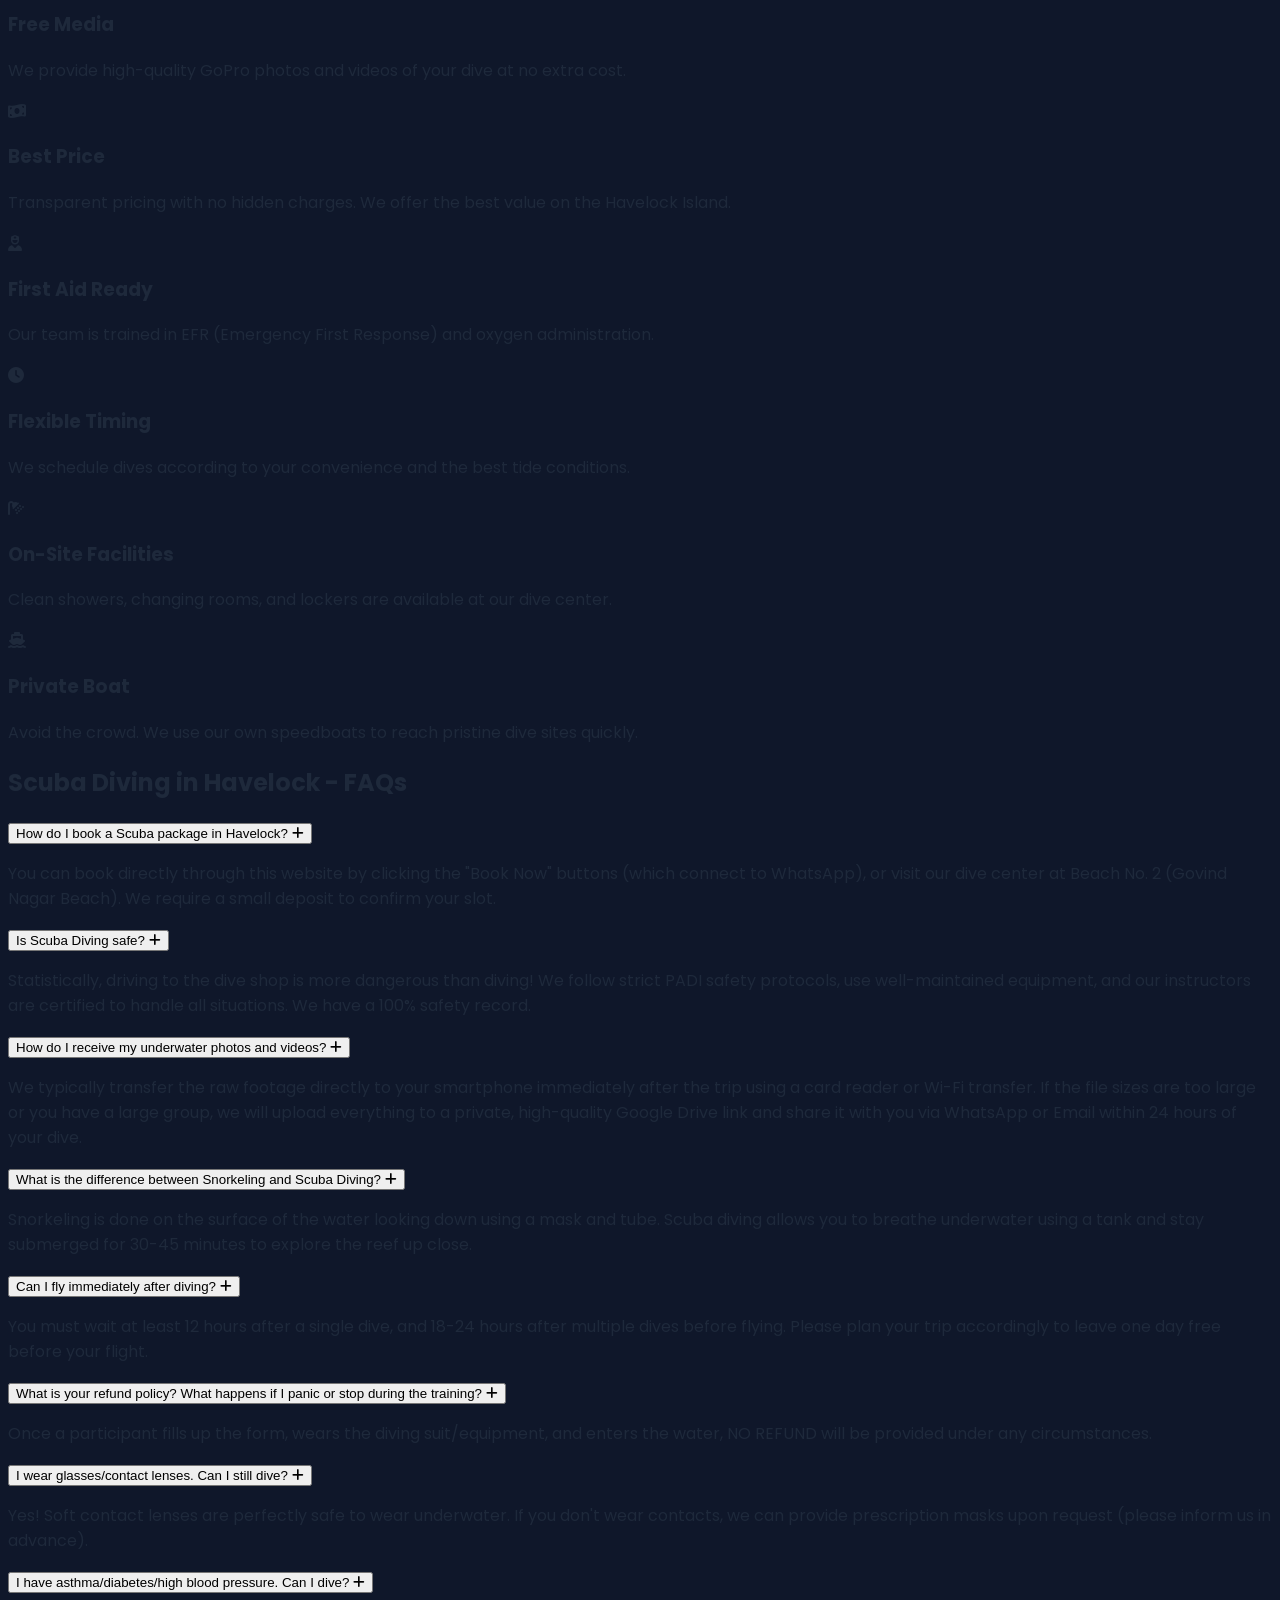
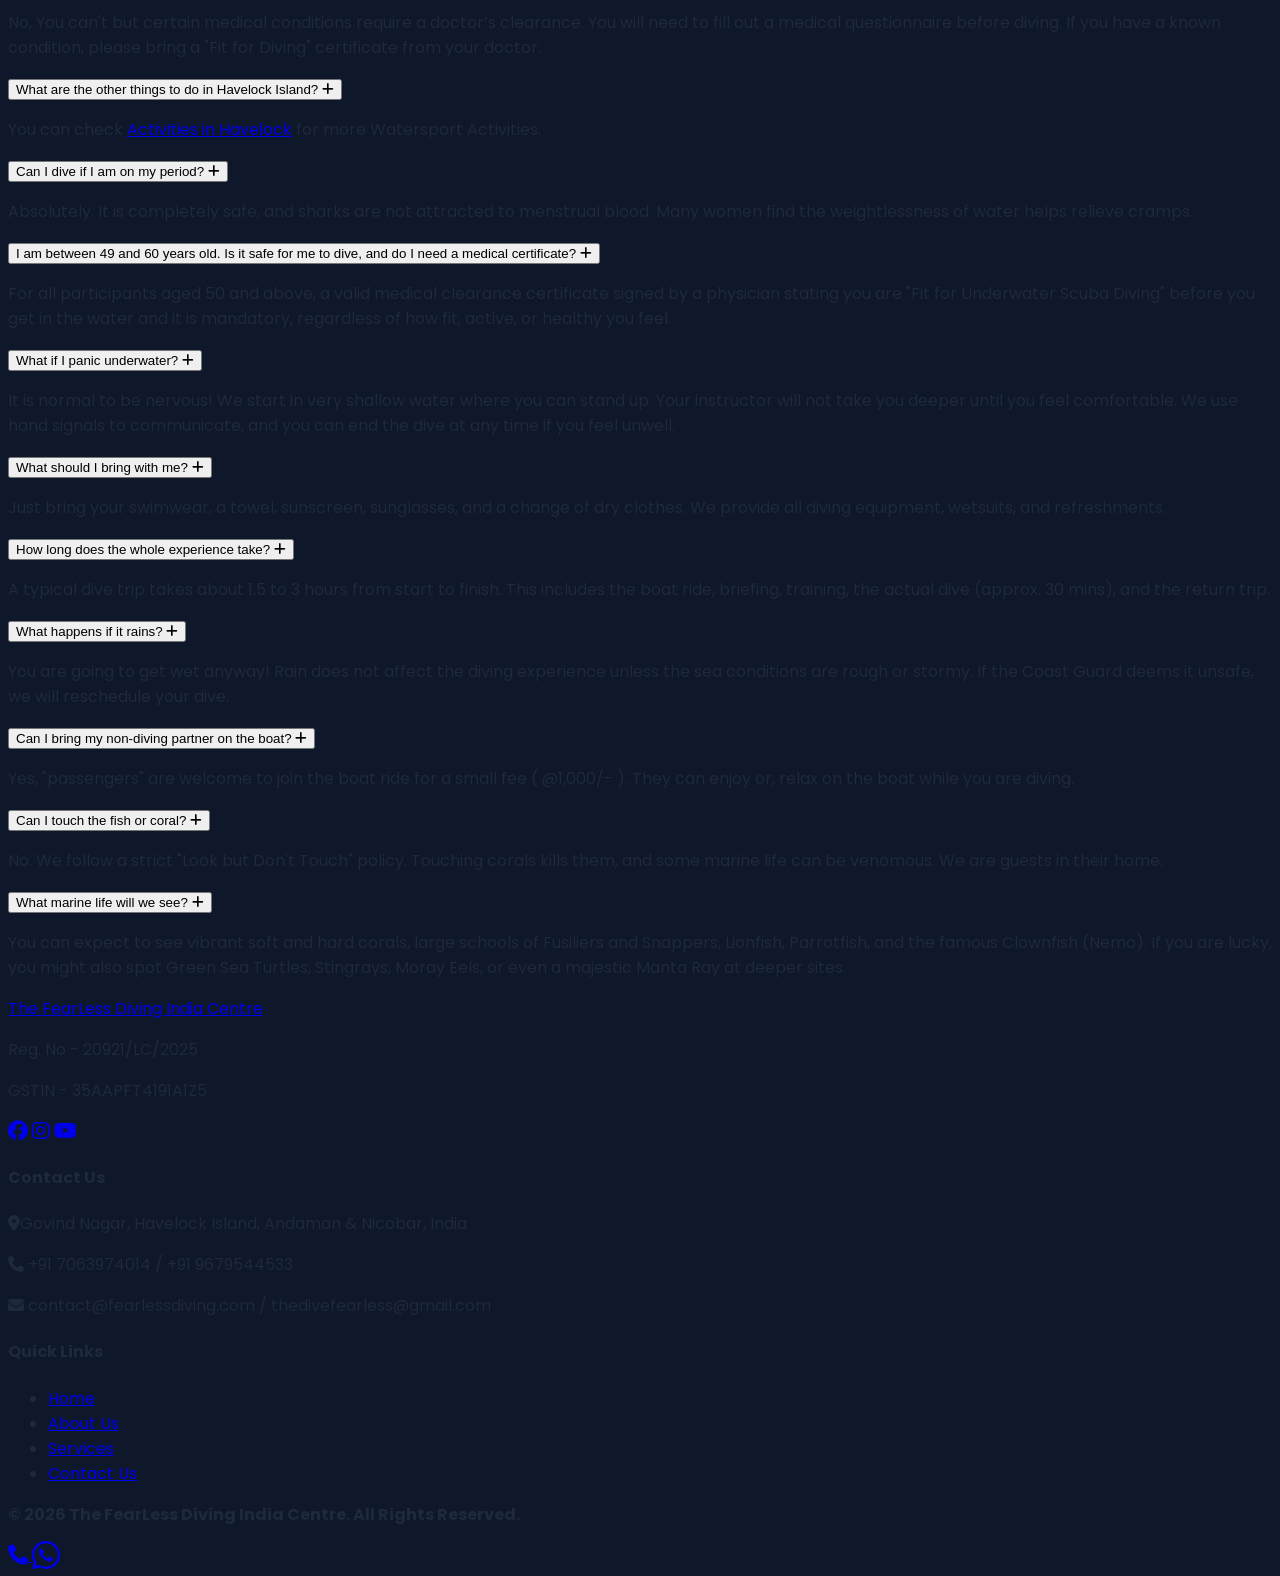
==== commit d231419a: "Update index.html" ====
--- a/index.html
+++ b/index.html
@@ -35,7 +35,7 @@
   gtag('config', 'AW-17920651502');
 </script>
 </head>
-<body class="bg-deep text-slate-900 no-select font-sans antialiased">
+<body class="bg-deep text-slate-300 no-select font-sans antialiased">
 
     <!-- Header (Unchanged) -->
     <header class="fixed w-full z-50 bg-deep/90 backdrop-blur-md border-b border-white/10">
@@ -132,7 +132,7 @@
     </div>
     
     <!-- Services Preview (Unchanged) -->
-    <section class="py-20 bg-deep">
+    <section class="py-20 bg-ocean">
         <div class="container mx-auto px-6">
             <h2 class="text-3xl font-bold text-white text-center mb-12">Popular Diving Packages</h2>
             <div class="grid grid-cols-1 md:grid-cols-3 gap-8">
@@ -144,7 +144,7 @@
                     </div>
                     <div class="p-6">
                         <h3 class="text-xl font-bold text-white mb-2">Boat Scuba Diving in Havelock</h3>
-                        <p class="text-2xl text-cyan-400 font-bold mb-4">₹ 3,499/-</p>
+                        <p class="text-2xl text-cyan-400 font-bold mb-4"><s>₹ 5,499/-</s> <strong>₹ 3,499/-</strong></p>
                         <ul class="text-sm space-y-2 mb-6 text-slate-400">
                             <li><i class="fa-solid fa-check text-cyan-400 mr-2"></i> No Swimming Required</li>
                             <li><i class="fa-solid fa-check text-cyan-400 mr-2"></i> Red Pillar/Tribe Gate</li>
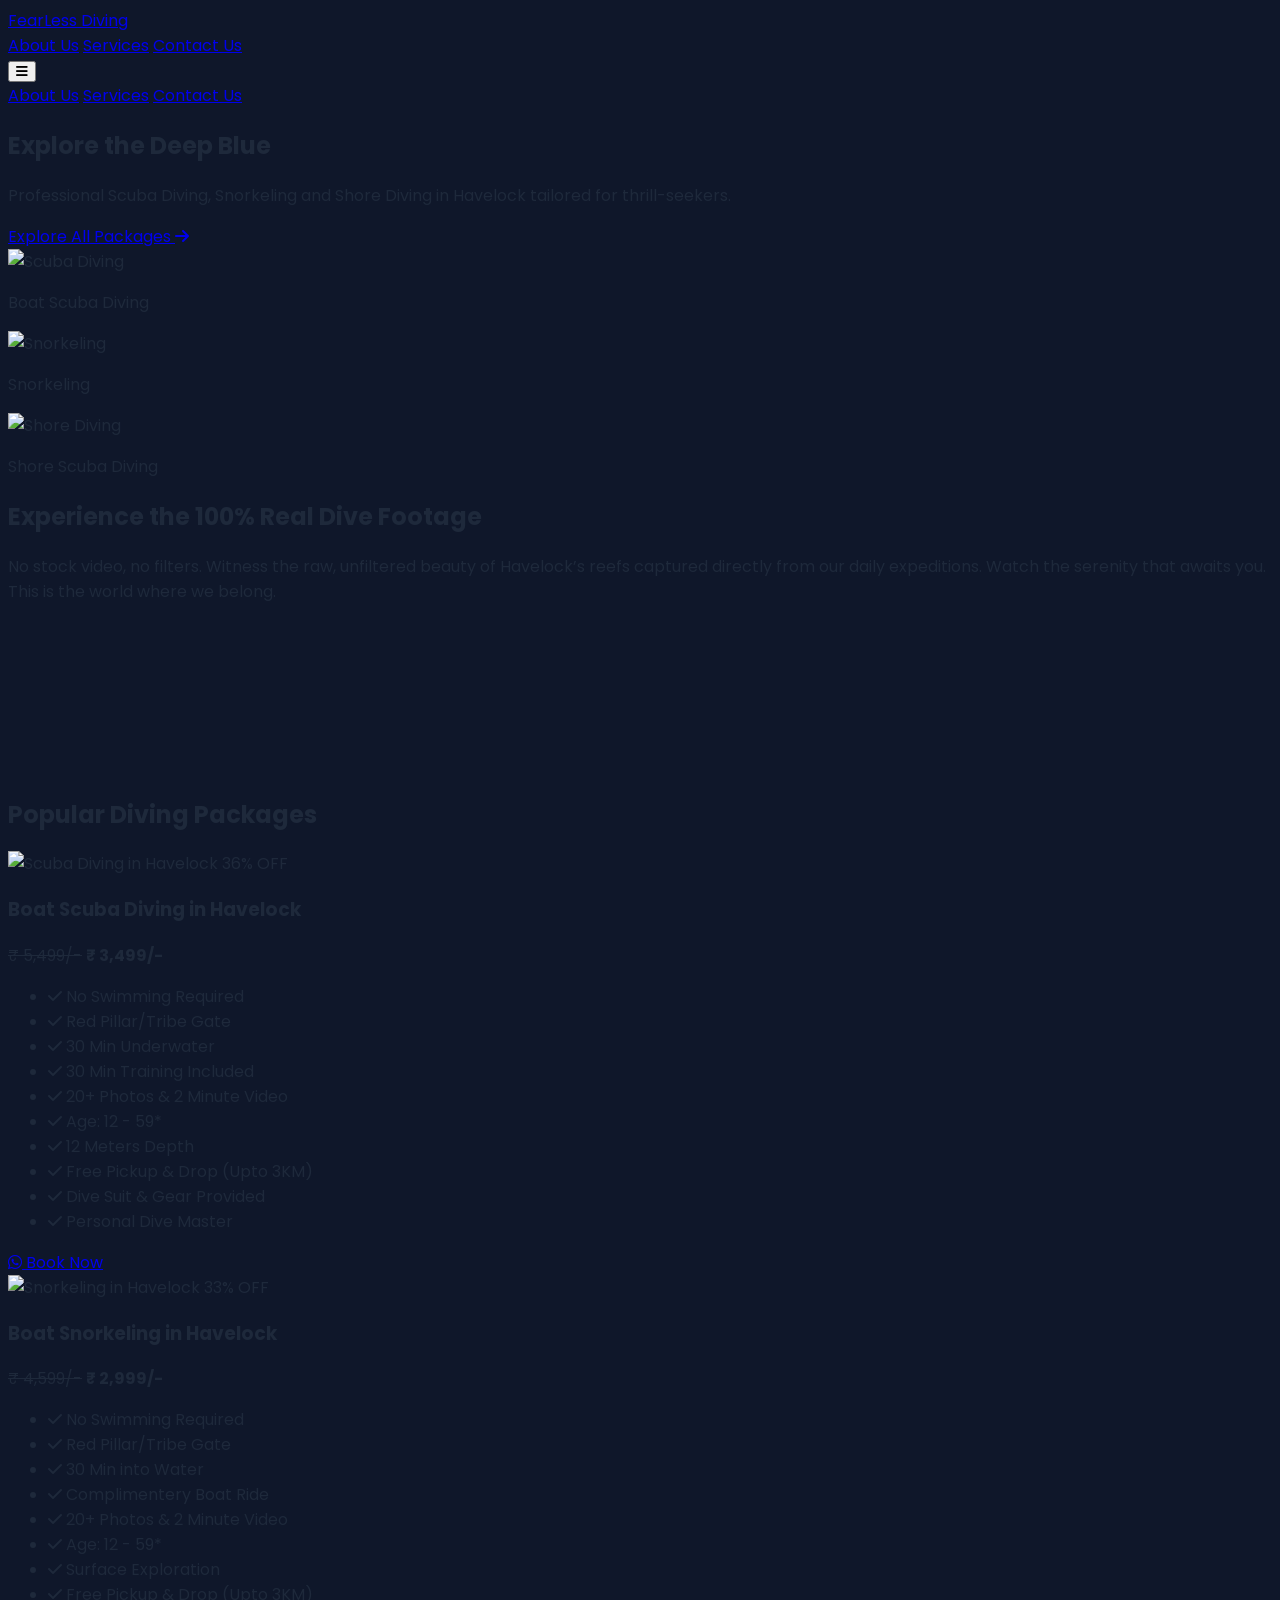
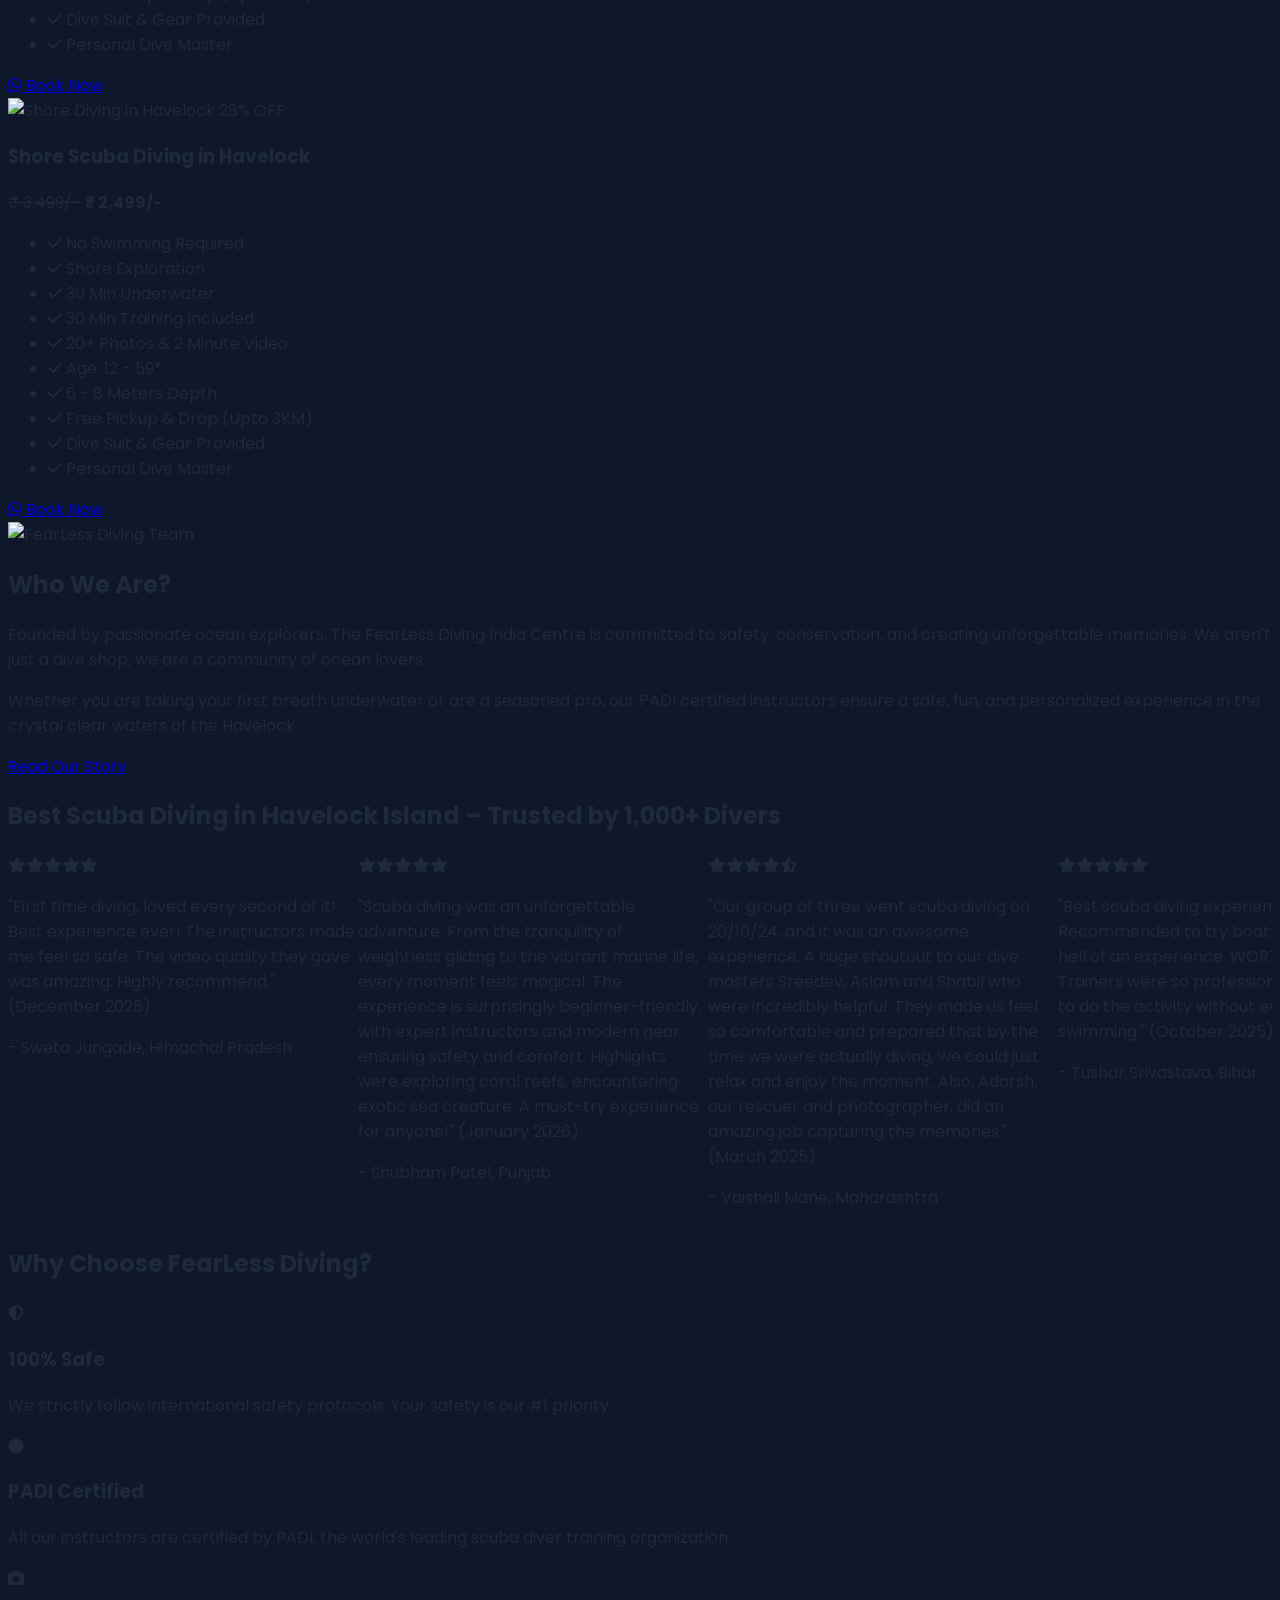
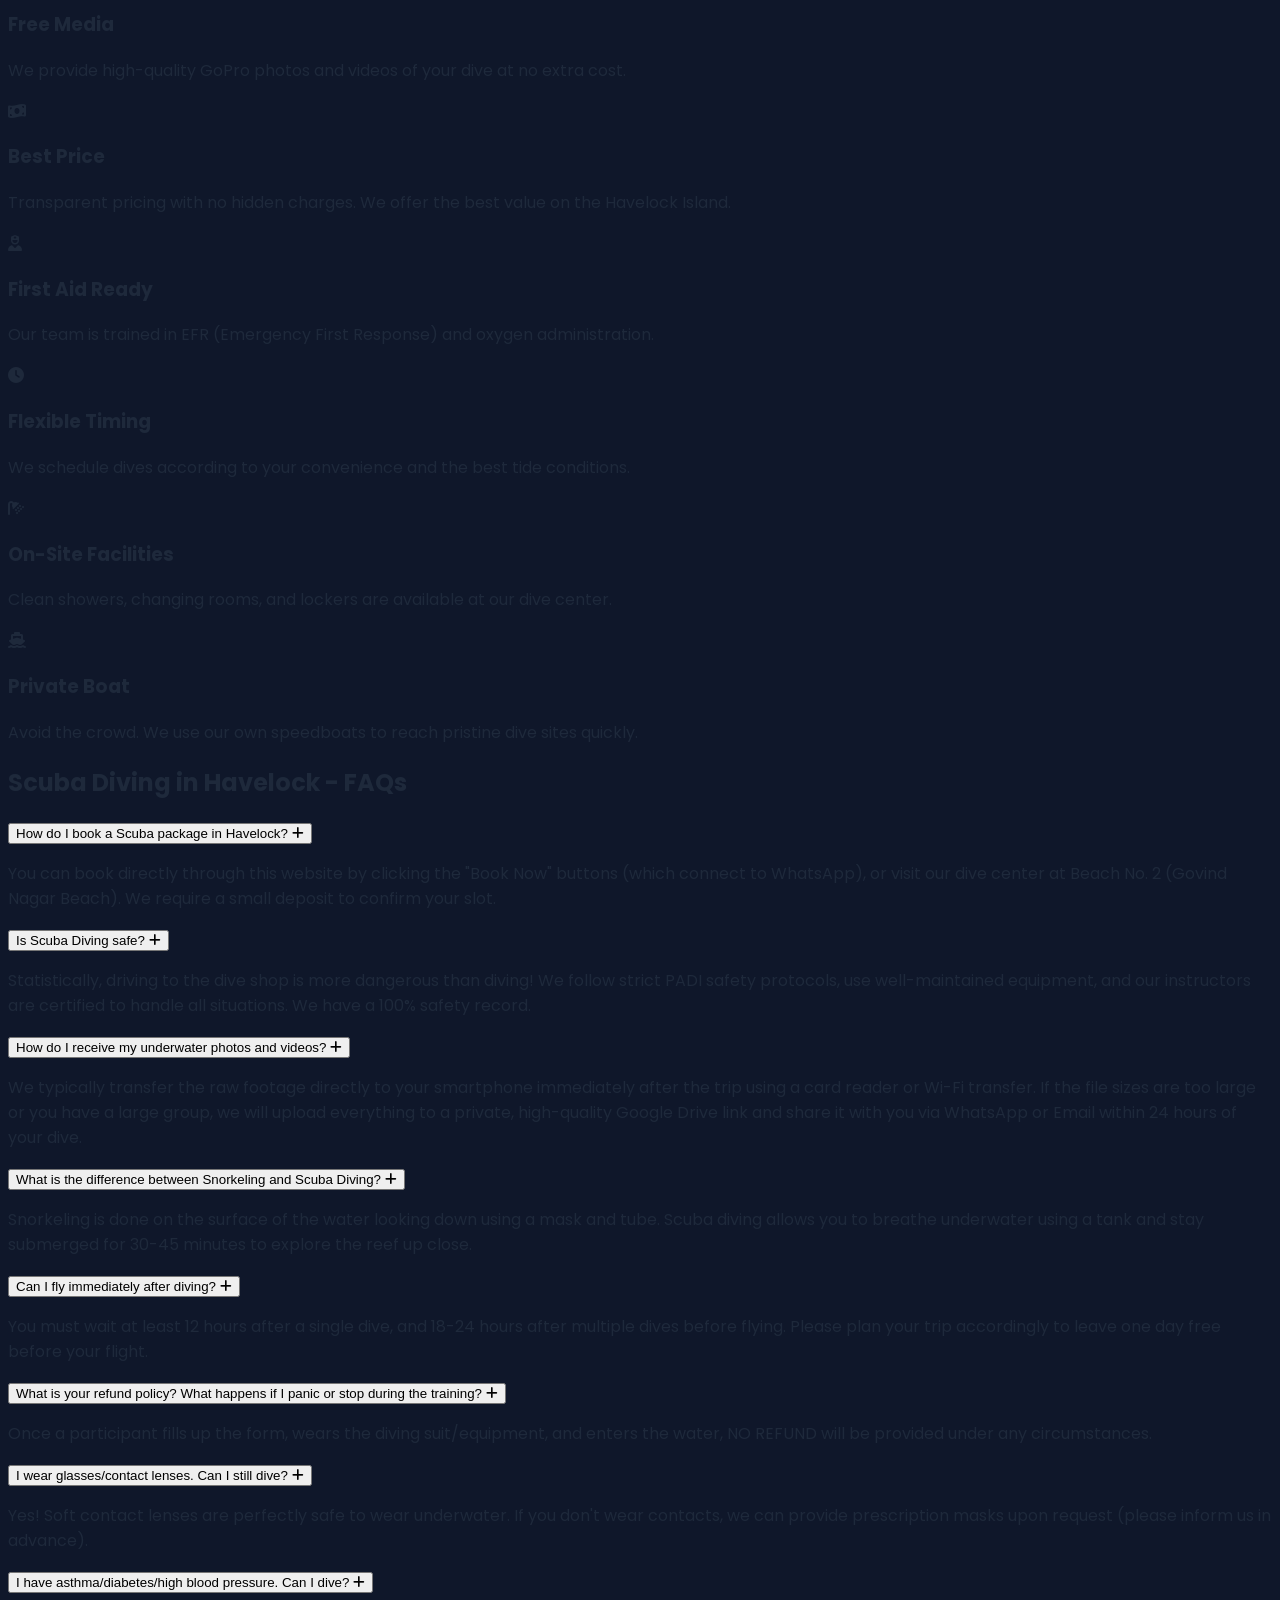
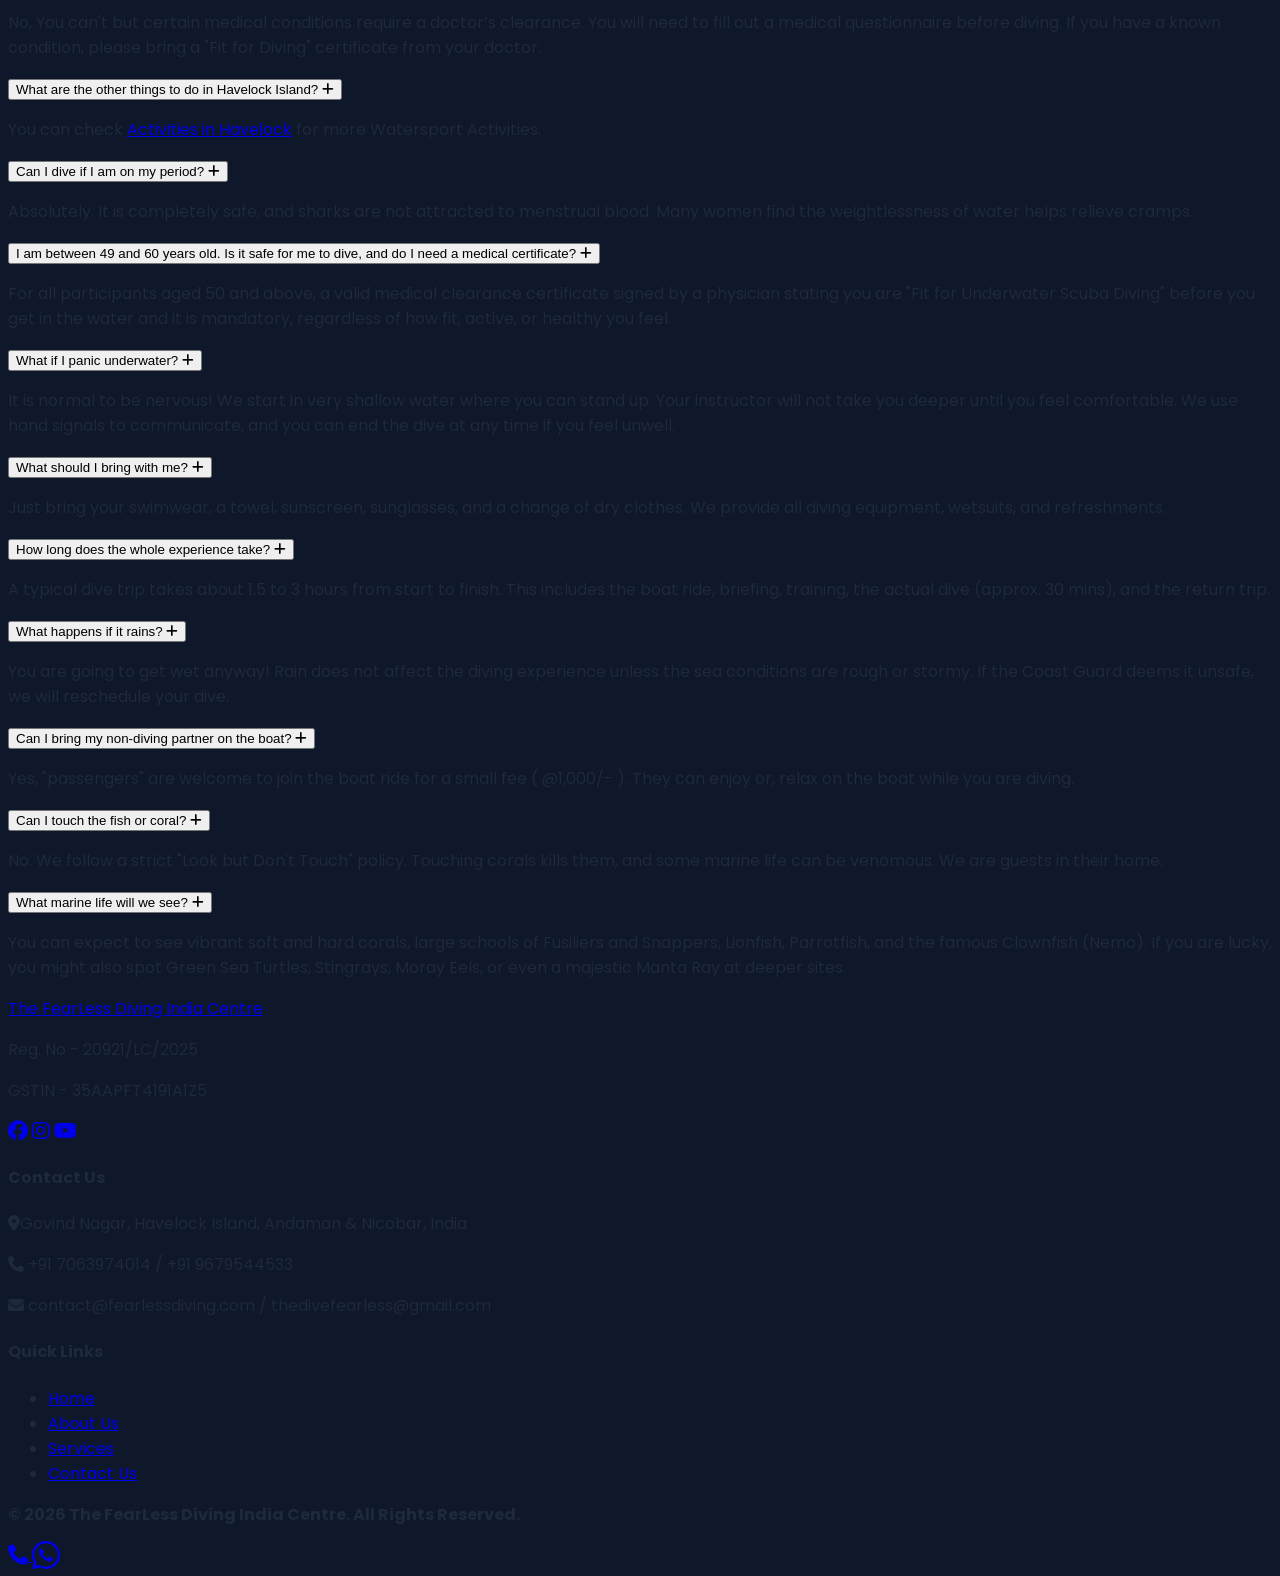
==== commit 5b30761d: "Revise discounts and age limits for diving services Updated discount percentages and age limits for " ====
--- a/index.html
+++ b/index.html
@@ -140,7 +140,7 @@
                 <div class="bg-deep rounded-xl overflow-hidden shadow-lg hover:shadow-cyan-400/20 transition duration-300 border border-white/5">
                     <div class="relative">
                         <img src="https://www.fearlessdiving.com/assets/images/scuba-diving-in-hevelock.webp?w=500" loading="lazy" alt="Scuba Diving in Havelock" class="w-full h-48 object-cover">
-                        <span class="absolute top-2 right-2 bg-cyan-500 text-deep text-xs font-bold px-2 py-1 rounded">45% OFF</span>
+                        <span class="absolute top-2 right-2 bg-cyan-500 text-deep text-xs font-bold px-2 py-1 rounded">36% OFF</span>
                     </div>
                     <div class="p-6">
                         <h3 class="text-xl font-bold text-white mb-2">Boat Scuba Diving in Havelock</h3>
@@ -151,9 +151,9 @@
                             <li><i class="fa-solid fa-check text-cyan-400 mr-2"></i> 30 Min Underwater</li>
                             <li><i class="fa-solid fa-check text-cyan-400 mr-2"></i> 30 Min Training Included</li>
                             <li><i class="fa-solid fa-check text-cyan-400 mr-2"></i> 20+ Photos & 2 Minute Video</li>
-                            <li><i class="fa-solid fa-check text-cyan-400 mr-2"></i> Age: 12 - 49*</li>
+                            <li><i class="fa-solid fa-check text-cyan-400 mr-2"></i> Age: 12 - 59*</li>
                             <li><i class="fa-solid fa-check text-cyan-400 mr-2"></i> 12 Meters Depth</li>
-                            <li><i class="fa-solid fa-check text-cyan-400 mr-2"></i> Free Pickup & Drop*</li>
+                            <li><i class="fa-solid fa-check text-cyan-400 mr-2"></i> Free Pickup & Drop (Upto 3KM)</li>
                             <li><i class="fa-solid fa-check text-cyan-400 mr-2"></i> Dive Suit & Gear Provided</li>
                             <li><i class="fa-solid fa-check text-cyan-400 mr-2"></i> Personal Dive Master</li>
                         </ul>
@@ -166,20 +166,20 @@
                 <div class="bg-deep rounded-xl overflow-hidden shadow-lg hover:shadow-cyan-400/20 transition duration-300 border border-white/5">
                     <div class="relative">
                     <img src="https://www.fearlessdiving.com/assets/images/snorkeling-in-havelock.webp?w=500" loading="lazy" alt="Snorkeling in Havelock" class="w-full h-48 object-cover">
-                    <span class="absolute top-2 right-2 bg-cyan-500 text-deep text-xs font-bold px-2 py-1 rounded">40% OFF</span>
+                    <span class="absolute top-2 right-2 bg-cyan-500 text-deep text-xs font-bold px-2 py-1 rounded">33% OFF</span>
                     </div>
                     <div class="p-6">
-                        <h3 class="text-xl font-bold text-white mb-2">Snorkeling in Havelock</h3>
-                        <p class="text-2xl text-cyan-400 font-bold mb-4">₹ 1,999/-</p>
+                        <h3 class="text-xl font-bold text-white mb-2">Boat Snorkeling in Havelock</h3>
+                        <p class="text-2xl text-cyan-400 font-bold mb-4"><s>₹ 4,599/-</s> <strong>₹ 2,999/-</strong></p>
                         <ul class="text-sm space-y-2 mb-6 text-slate-400">
                             <li><i class="fa-solid fa-check text-cyan-400 mr-2"></i> No Swimming Required</li>
                             <li><i class="fa-solid fa-check text-cyan-400 mr-2"></i> Red Pillar/Tribe Gate</li>
-                            <li><i class="fa-solid fa-check text-cyan-400 mr-2"></i> 30 Min Underwater</li>
-                            <li><i class="fa-solid fa-check text-cyan-400 mr-2"></i> 30 Min Training Included</li>
+                            <li><i class="fa-solid fa-check text-cyan-400 mr-2"></i> 30 Min into Water</li>
+                            <li><i class="fa-solid fa-check text-cyan-400 mr-2"></i> Complimentery Boat Ride</li>
                             <li><i class="fa-solid fa-check text-cyan-400 mr-2"></i> 20+ Photos & 2 Minute Video</li>
-                            <li><i class="fa-solid fa-check text-cyan-400 mr-2"></i> Age: 12 - 49*</li>
+                            <li><i class="fa-solid fa-check text-cyan-400 mr-2"></i> Age: 12 - 59*</li>
                             <li><i class="fa-solid fa-check text-cyan-400 mr-2"></i> Surface Exploration</li>
-                            <li><i class="fa-solid fa-check text-cyan-400 mr-2"></i> Free Pickup & Drop*</li>
+                            <li><i class="fa-solid fa-check text-cyan-400 mr-2"></i> Free Pickup & Drop (Upto 3KM)</li>
                             <li><i class="fa-solid fa-check text-cyan-400 mr-2"></i> Dive Suit & Gear Provided</li>
                             <li><i class="fa-solid fa-check text-cyan-400 mr-2"></i> Personal Dive Master</li>
                         </ul>
@@ -192,20 +192,20 @@
                 <div class="bg-deep rounded-xl overflow-hidden shadow-lg hover:shadow-cyan-400/20 transition duration-300 border border-white/5">
                     <div class="relative">
                     <img src="https://www.fearlessdiving.com/assets/images/shore-diving-inhavelock.webp?w=500" loading="lazy" alt="Shore Diving in Havelock" class="w-full h-48 object-cover">
-                    <span class="absolute top-2 right-2 bg-cyan-500 text-deep text-xs font-bold px-2 py-1 rounded">55% OFF</span>
+                    <span class="absolute top-2 right-2 bg-cyan-500 text-deep text-xs font-bold px-2 py-1 rounded">28% OFF</span>
                     </div>
                     <div class="p-6">
                         <h3 class="text-xl font-bold text-white mb-2">Shore Scuba Diving in Havelock</h3>
-                        <p class="text-2xl text-cyan-400 font-bold mb-4">₹ 1,999/-</p>
+                        <p class="text-2xl text-cyan-400 font-bold mb-4"><s>₹ 3,499/-</s> <strong>₹ 2,499/-</strong></p>
                         <ul class="text-sm space-y-2 mb-6 text-slate-400">
                             <li><i class="fa-solid fa-check text-cyan-400 mr-2"></i> No Swimming Required</li>
                             <li><i class="fa-solid fa-check text-cyan-400 mr-2"></i> Shore Exploration</li>
                             <li><i class="fa-solid fa-check text-cyan-400 mr-2"></i> 30 Min Underwater</li>
                             <li><i class="fa-solid fa-check text-cyan-400 mr-2"></i> 30 Min Training Included</li>
                             <li><i class="fa-solid fa-check text-cyan-400 mr-2"></i> 20+ Photos & 2 Minute Video</li>
-                            <li><i class="fa-solid fa-check text-cyan-400 mr-2"></i> Age: 12 - 49*</li>
+                            <li><i class="fa-solid fa-check text-cyan-400 mr-2"></i> Age: 12 - 59*</li>
                             <li><i class="fa-solid fa-check text-cyan-400 mr-2"></i> 6 - 8 Meters Depth</li>
-                            <li><i class="fa-solid fa-check text-cyan-400 mr-2"></i> Free Pickup & Drop*</li>
+                            <li><i class="fa-solid fa-check text-cyan-400 mr-2"></i> Free Pickup & Drop (Upto 3KM)</li>
                             <li><i class="fa-solid fa-check text-cyan-400 mr-2"></i> Dive Suit & Gear Provided</li>
                             <li><i class="fa-solid fa-check text-cyan-400 mr-2"></i> Personal Dive Master</li>
                         </ul>
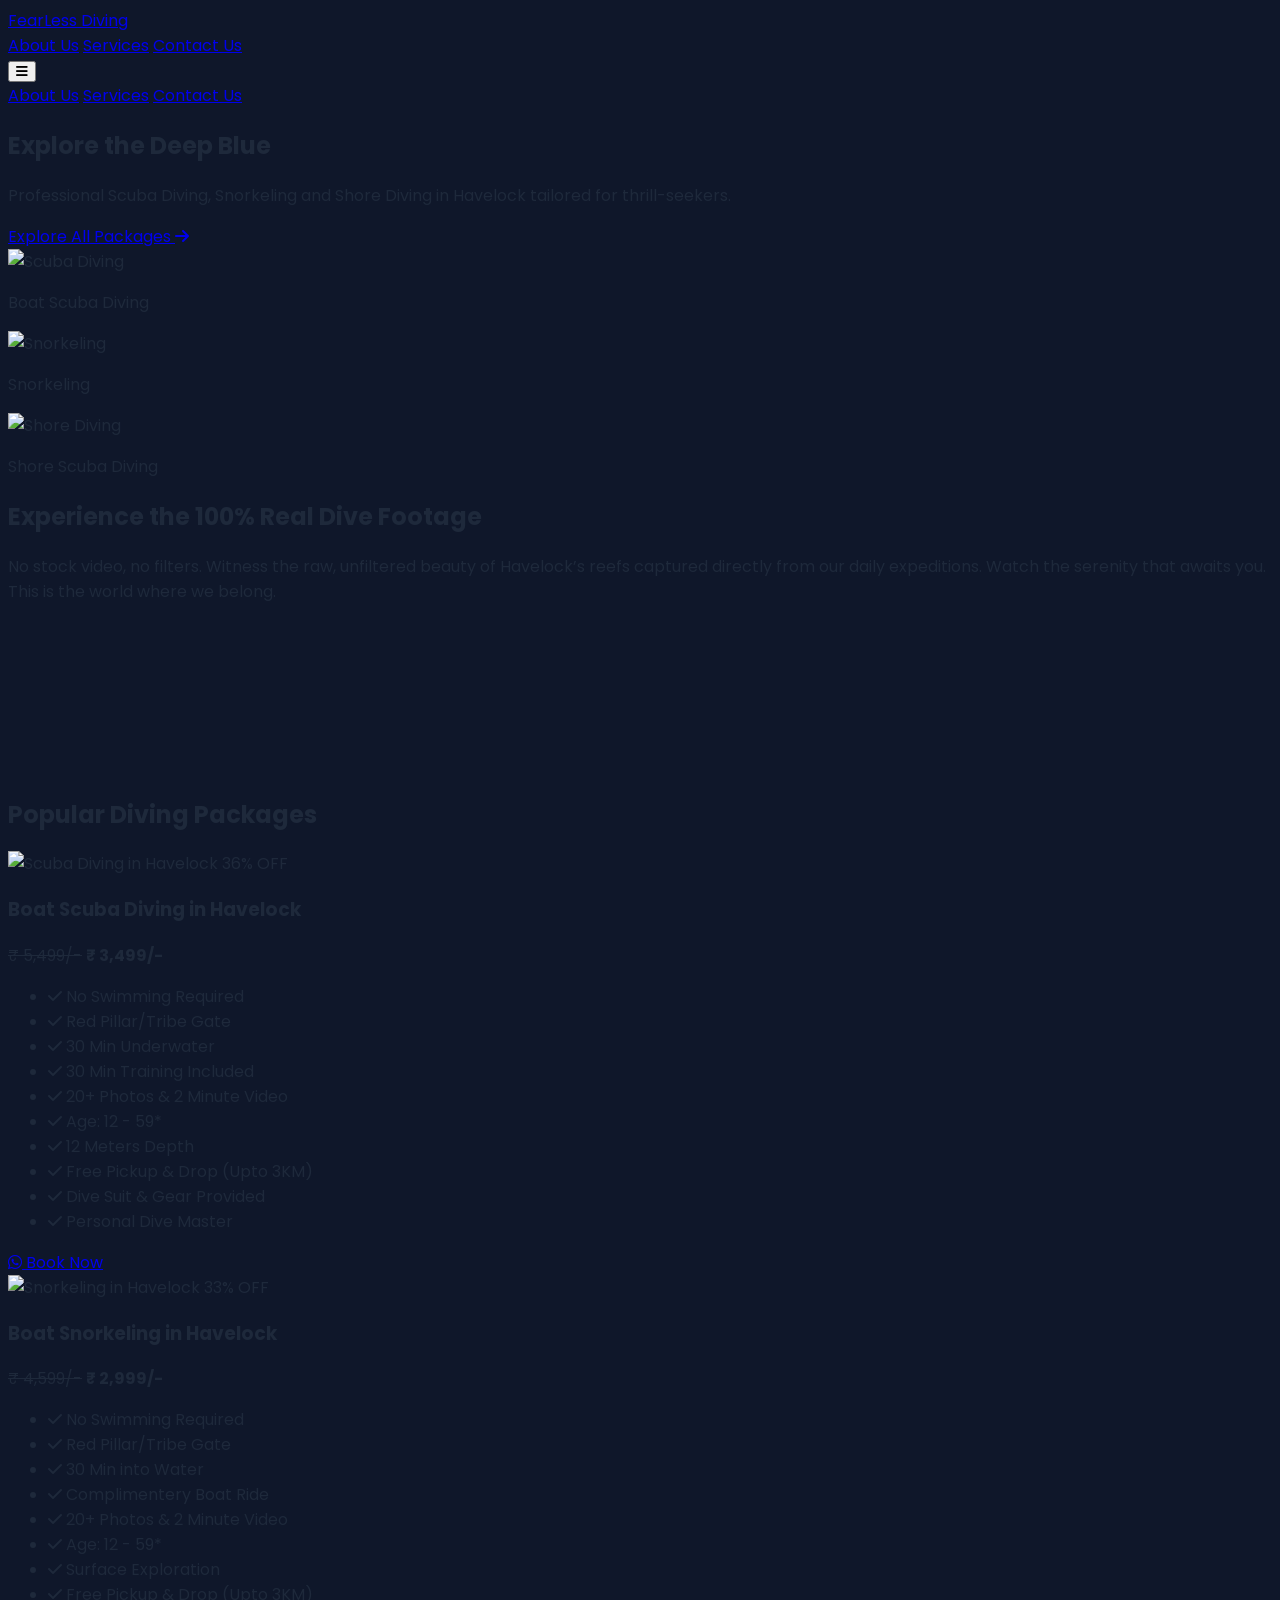
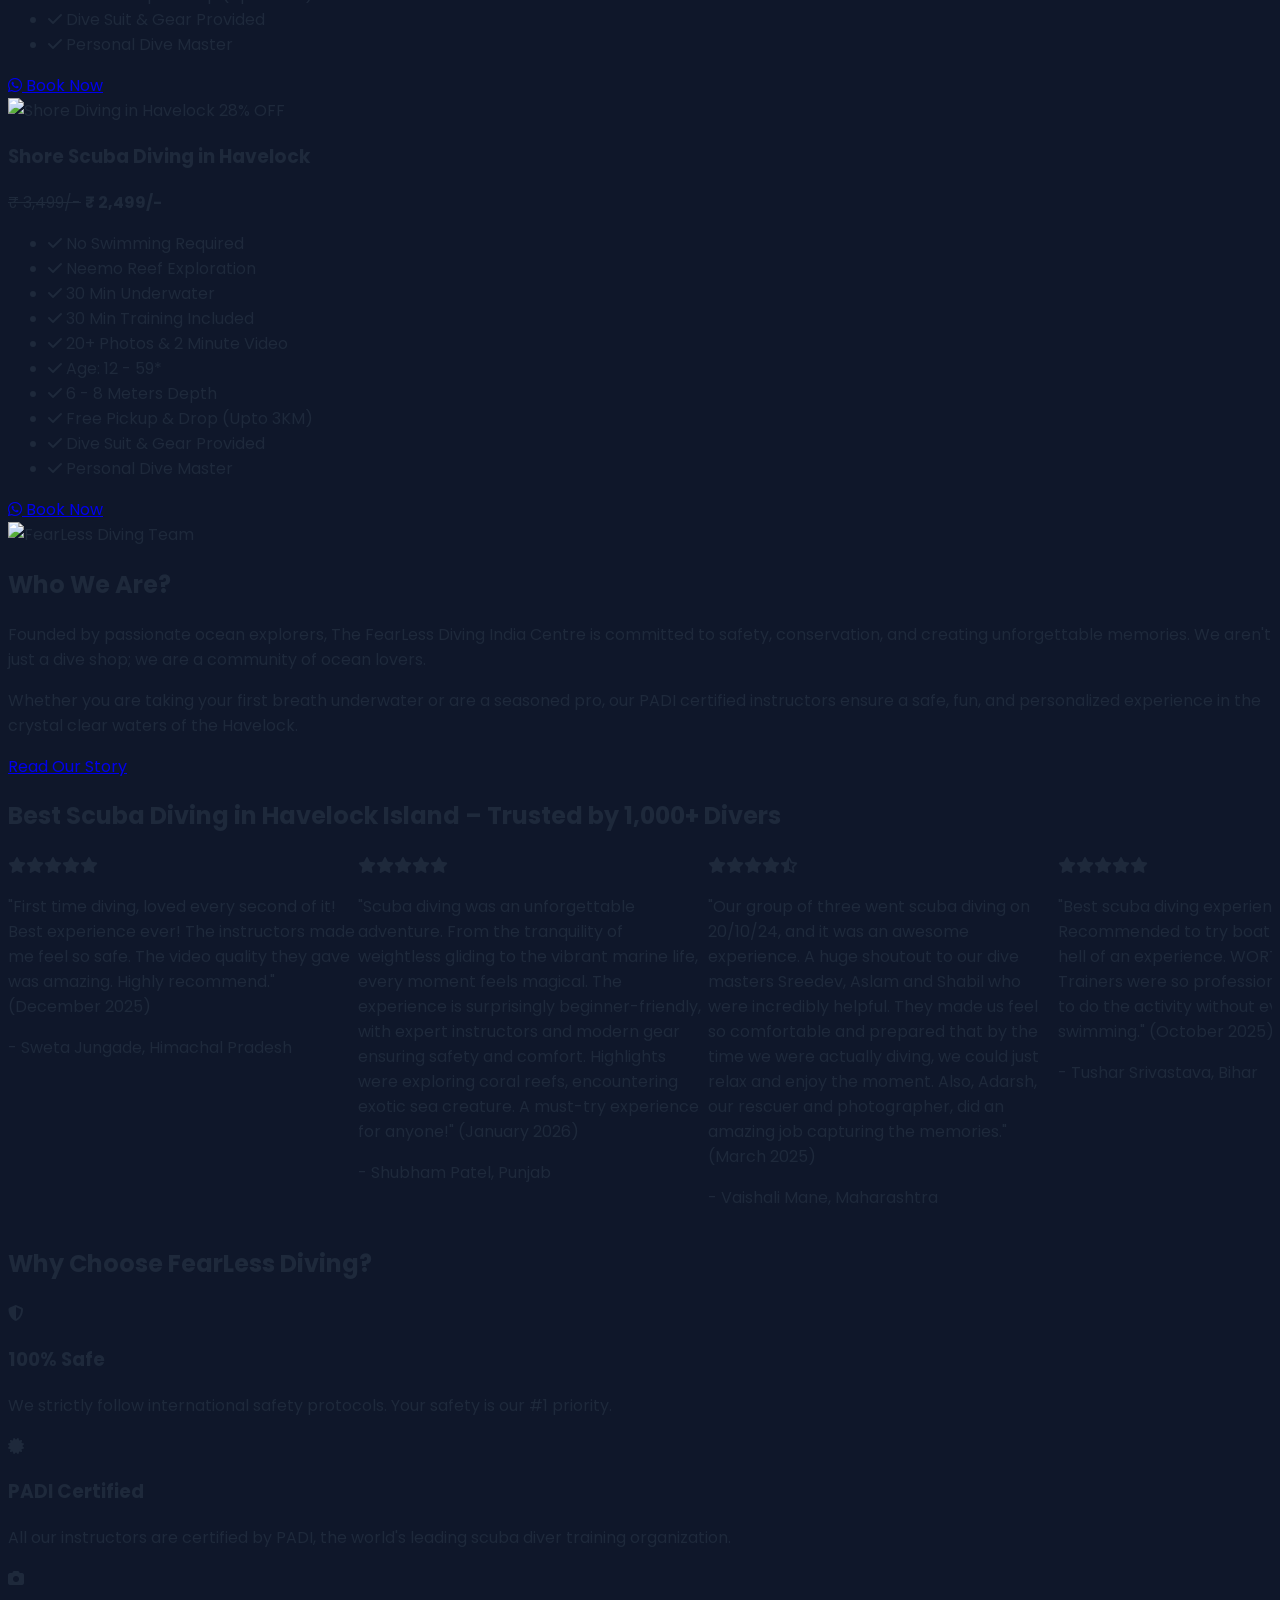
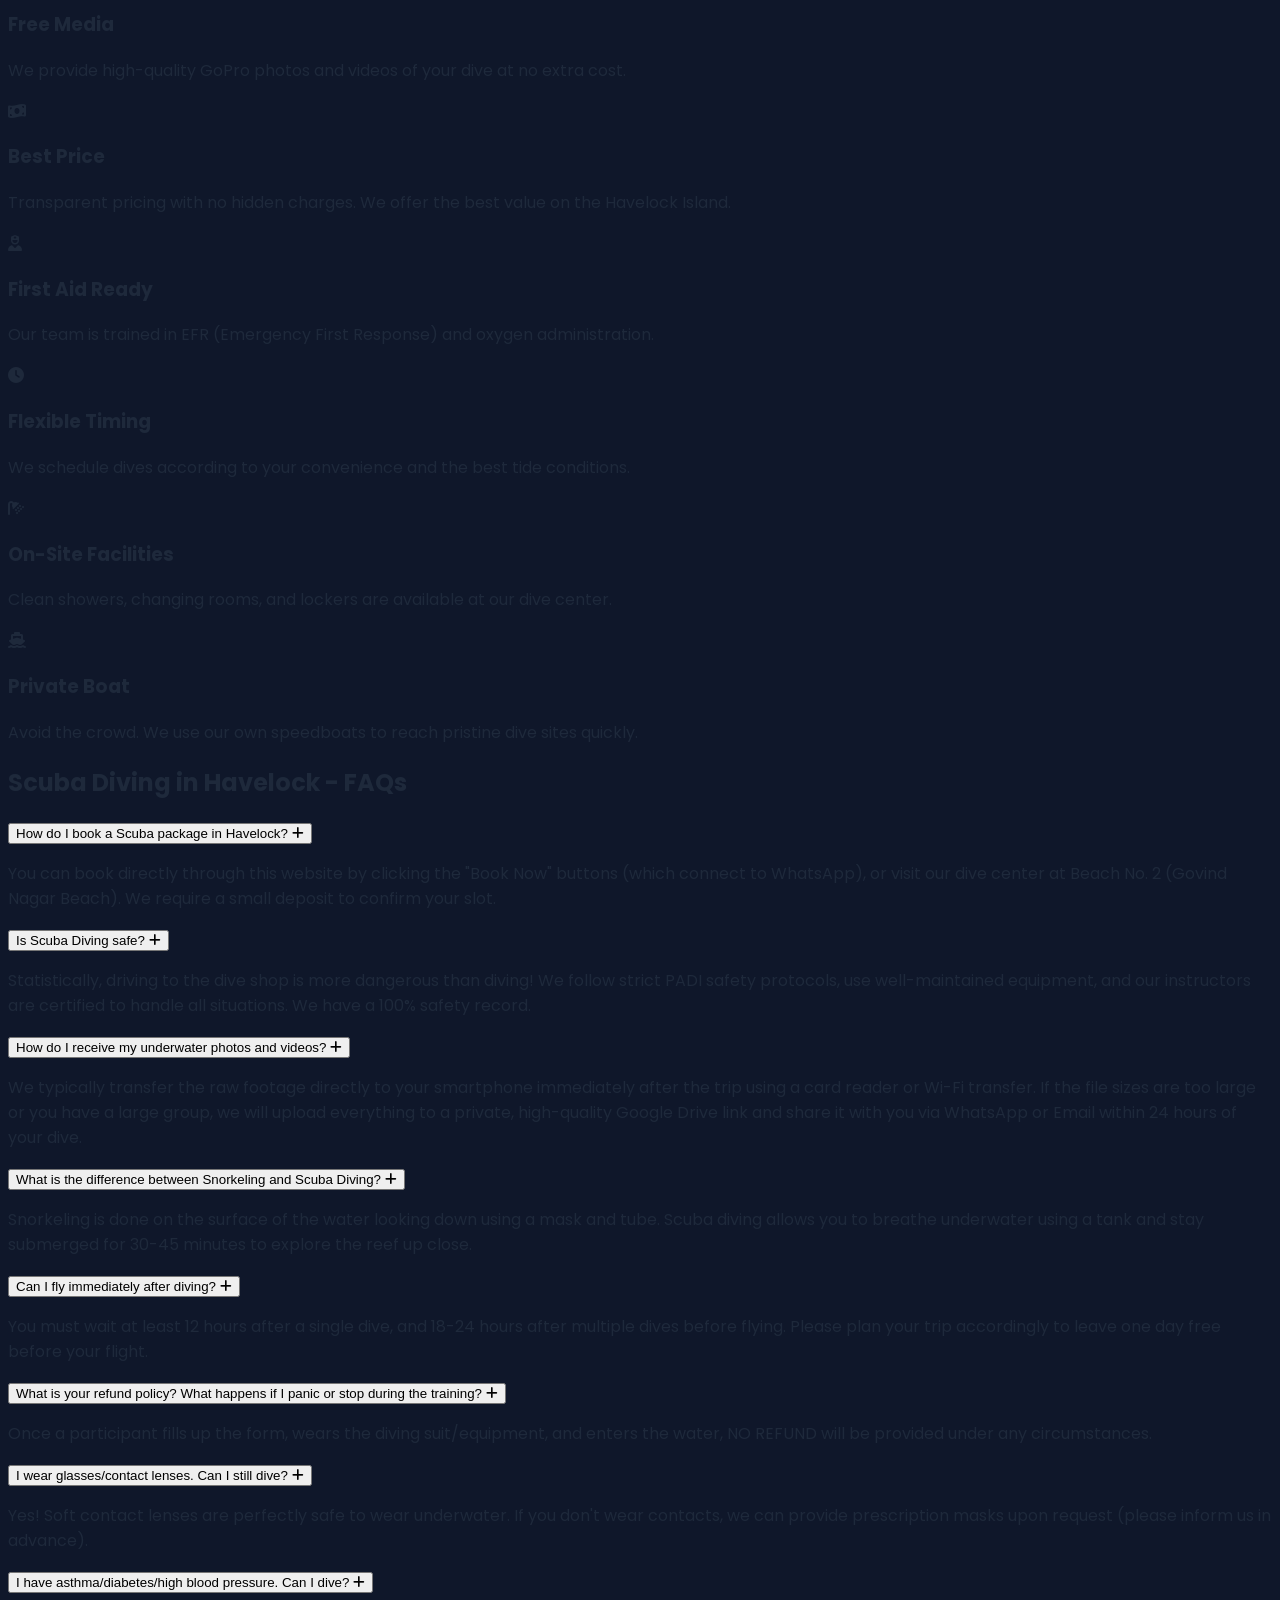
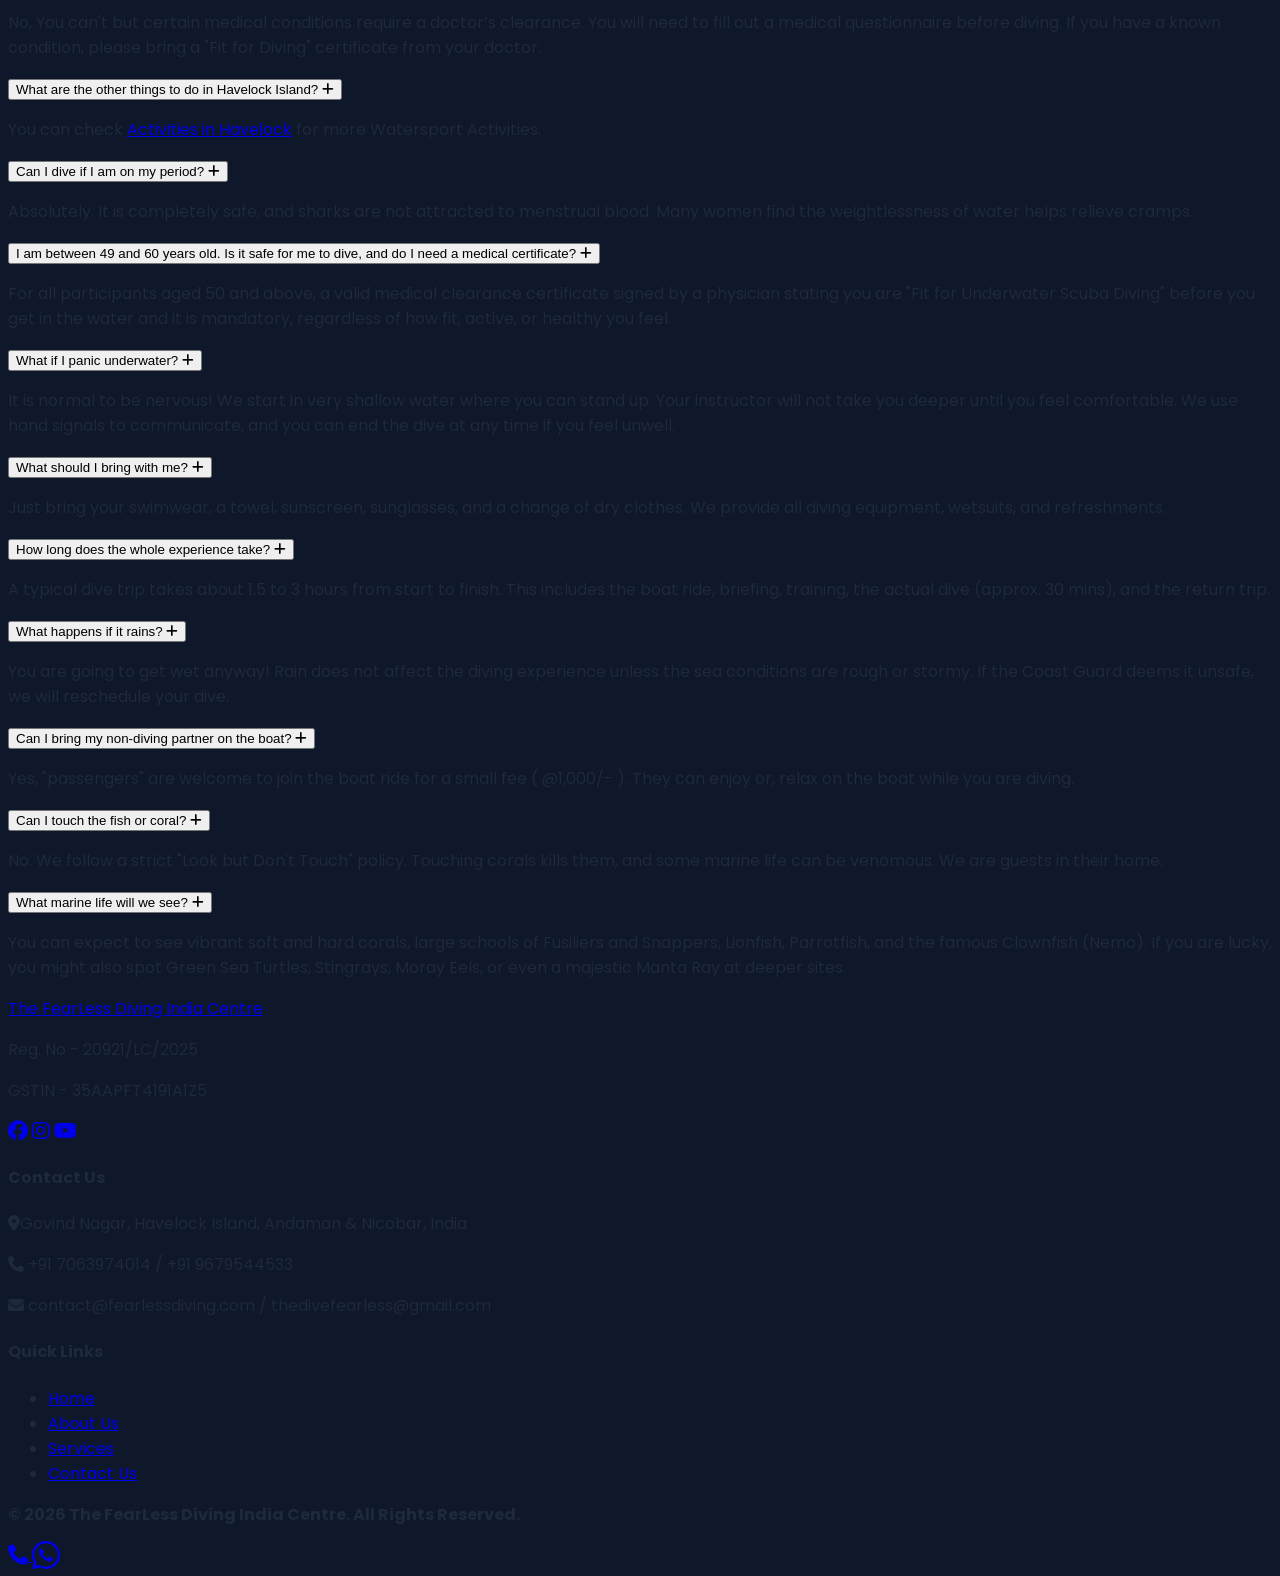
==== commit ebb0ff3b: "Update activity details for scuba diving package" ====
--- a/index.html
+++ b/index.html
@@ -157,7 +157,7 @@
                             <li><i class="fa-solid fa-check text-cyan-400 mr-2"></i> Dive Suit & Gear Provided</li>
                             <li><i class="fa-solid fa-check text-cyan-400 mr-2"></i> Personal Dive Master</li>
                         </ul>
-                        <a href="https://wa.me/917063974014?text=I'm%20interested%20in%20Scuba%20Diving" target="_blank" class="block w-full bg-cyan-600 hover:bg-cyan-500 text-white text-center font-bold py-2 rounded transition">
+                        <a href="https://wa.me/919679544533?text=I'm%20interested%20in%20Scuba%20Diving" target="_blank" class="block w-full bg-cyan-600 hover:bg-cyan-500 text-white text-center font-bold py-2 rounded transition">
                             <i class="fa-brands fa-whatsapp"></i> Book Now
                         </a>
                     </div>
@@ -183,7 +183,7 @@
                             <li><i class="fa-solid fa-check text-cyan-400 mr-2"></i> Dive Suit & Gear Provided</li>
                             <li><i class="fa-solid fa-check text-cyan-400 mr-2"></i> Personal Dive Master</li>
                         </ul>
-                        <a href="https://wa.me/917063974014?text=I'm%20interested%20in%20Snorkeling" target="_blank" class="block w-full bg-cyan-600 hover:bg-cyan-500 text-white text-center font-bold py-2 rounded transition">
+                        <a href="https://wa.me/919679544533?text=I'm%20interested%20in%20Snorkeling" target="_blank" class="block w-full bg-cyan-600 hover:bg-cyan-500 text-white text-center font-bold py-2 rounded transition">
                             <i class="fa-brands fa-whatsapp"></i> Book Now
                         </a>
                     </div>
@@ -199,7 +199,7 @@
                         <p class="text-2xl text-cyan-400 font-bold mb-4"><s>₹ 3,499/-</s> <strong>₹ 2,499/-</strong></p>
                         <ul class="text-sm space-y-2 mb-6 text-slate-400">
                             <li><i class="fa-solid fa-check text-cyan-400 mr-2"></i> No Swimming Required</li>
-                            <li><i class="fa-solid fa-check text-cyan-400 mr-2"></i> Shore Exploration</li>
+                            <li><i class="fa-solid fa-check text-cyan-400 mr-2"></i> Neemo Reef Exploration</li>
                             <li><i class="fa-solid fa-check text-cyan-400 mr-2"></i> 30 Min Underwater</li>
                             <li><i class="fa-solid fa-check text-cyan-400 mr-2"></i> 30 Min Training Included</li>
                             <li><i class="fa-solid fa-check text-cyan-400 mr-2"></i> 20+ Photos & 2 Minute Video</li>
@@ -209,7 +209,7 @@
                             <li><i class="fa-solid fa-check text-cyan-400 mr-2"></i> Dive Suit & Gear Provided</li>
                             <li><i class="fa-solid fa-check text-cyan-400 mr-2"></i> Personal Dive Master</li>
                         </ul>
-                        <a href="https://wa.me/917063974014?text=I'm%20interested%20in%20Shore%20Diving" target="_blank" class="block w-full bg-cyan-600 hover:bg-cyan-500 text-white text-center font-bold py-2 rounded transition">
+                        <a href="https://wa.me/919679544533?text=I'm%20interested%20in%20Shore%20Diving" target="_blank" class="block w-full bg-cyan-600 hover:bg-cyan-500 text-white text-center font-bold py-2 rounded transition">
                             <i class="fa-brands fa-whatsapp"></i> Book Now
                         </a>
                     </div>
@@ -654,10 +654,10 @@
     </footer>
 
     <!-- Floating Actions -->
-    <a href="tel:+917063974014" aria-label="Fearless Diving Call" class="fixed bottom-6 left-6 bg-blue-600 text-white w-14 h-14 rounded-full flex items-center justify-center shadow-lg hover:scale-110 transition z-50">
+    <a href="tel:+919679544533" aria-label="Fearless Diving Call" class="fixed bottom-6 left-6 bg-blue-600 text-white w-14 h-14 rounded-full flex items-center justify-center shadow-lg hover:scale-110 transition z-50">
         <i class="fa-solid fa-phone fa-lg"></i>
     </a>
-    <a href="https://wa.me/917063974014" target="_blank" aria-label="Fearless Diving WhatsApp" class="fixed bottom-6 right-6 bg-green-500 text-white w-14 h-14 rounded-full flex items-center justify-center shadow-lg hover:scale-110 transition z-50">
+    <a href="https://wa.me/919679544533" target="_blank" aria-label="Fearless Diving WhatsApp" class="fixed bottom-6 right-6 bg-green-500 text-white w-14 h-14 rounded-full flex items-center justify-center shadow-lg hover:scale-110 transition z-50">
         <i class="fa-brands fa-whatsapp fa-2xl"></i>
     </a>
 
